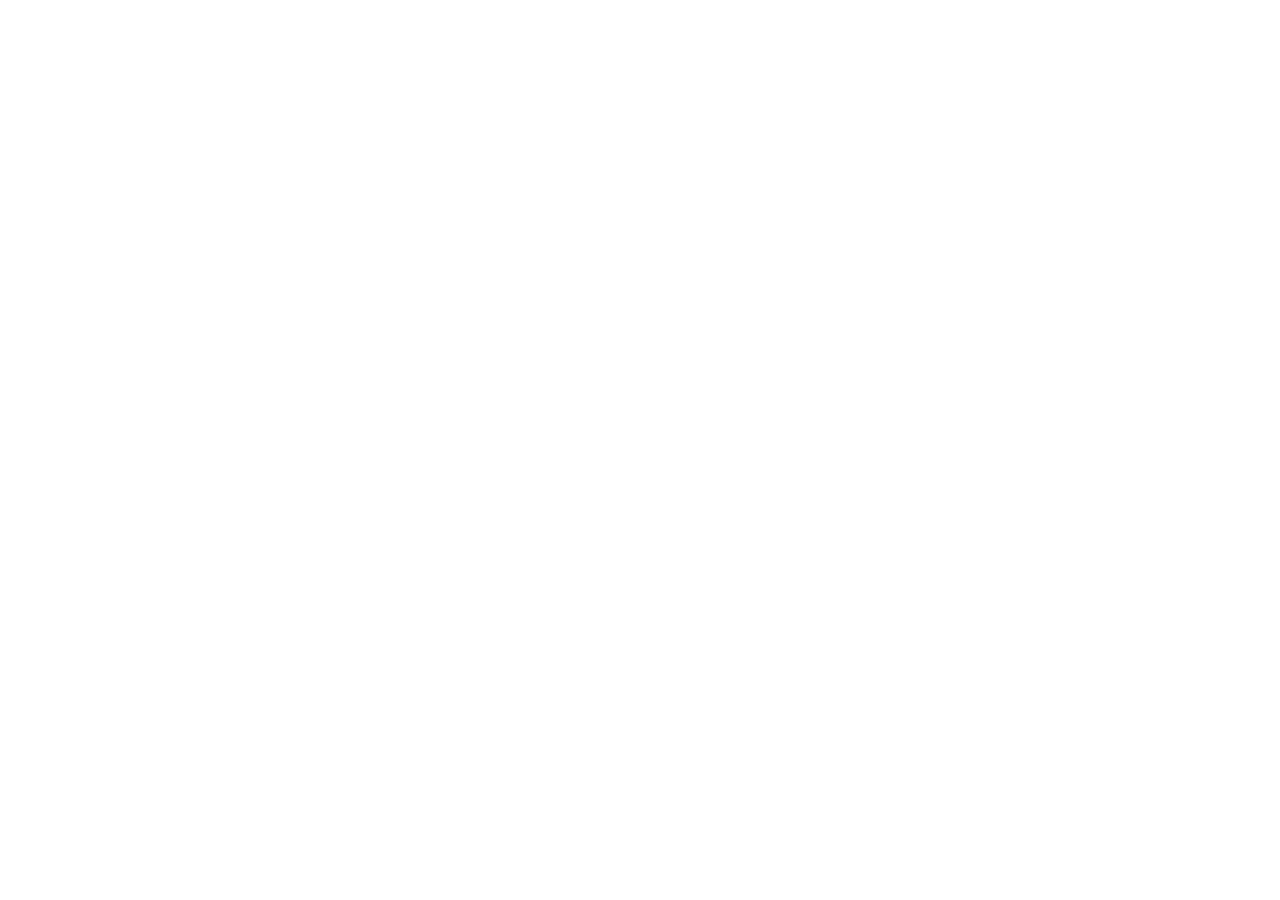
==== index.html @ f9c67480 "Add files via upload" ====
<!doctype html>
<html lang="en">
	<head>
		<meta charset="UTF-8" />
		<link rel="icon" type="image/png" href="/favicon.png" />
		<meta name="generator" content="Hostinger Horizons" />
		<meta name="viewport" content="width=device-width, initial-scale=1.0" />
		<title>Tri Insani Mubdi</title>
		<script type="text/javascript">
			// Single Page Apps for GitHub Pages
			// https://github.com/rafgraph/spa-github-pages
			(function (l) {
				if (l.search[1] === '/' ) {
					var decoded = l.search.slice(1).split('&').map(function (s) {
						return s.replace(/~and~/g, '&');
					}).join('?');
					window.history.replaceState(null, null,
						l.pathname.slice(0, -1) + decoded + l.hash
					);
				}
			}(window.location));
		</script>
		<script type="module" crossorigin src="/assets/index-af3fc5e1.js"></script>
		<link rel="stylesheet" href="/assets/index-6045bbed.css">
		<script type="module">
window.onerror = (message, source, lineno, colno, errorObj) => {
	const errorDetails = errorObj ? JSON.stringify({
		name: errorObj.name,
		message: errorObj.message,
		stack: errorObj.stack,
		source,
		lineno,
		colno,
	}) : null;

	window.parent.postMessage({
		type: 'horizons-runtime-error',
		message,
		error: errorDetails
	}, '*');
};
</script>
		<script type="module">
const observer = new MutationObserver((mutations) => {
	for (const mutation of mutations) {
		for (const addedNode of mutation.addedNodes) {
			if (
				addedNode.nodeType === Node.ELEMENT_NODE &&
				(
					addedNode.tagName?.toLowerCase() === 'vite-error-overlay' ||
					addedNode.classList?.contains('backdrop')
				)
			) {
				handleViteOverlay(addedNode);
			}
		}
	}
});

observer.observe(document.documentElement, {
	childList: true,
	subtree: true
});

function handleViteOverlay(node) {
	if (!node.shadowRoot) {
		return;
	}

	const backdrop = node.shadowRoot.querySelector('.backdrop');

	if (backdrop) {
		const overlayHtml = backdrop.outerHTML;
		const parser = new DOMParser();
		const doc = parser.parseFromString(overlayHtml, 'text/html');
		const messageBodyElement = doc.querySelector('.message-body');
		const fileElement = doc.querySelector('.file');
		const messageText = messageBodyElement ? messageBodyElement.textContent.trim() : '';
		const fileText = fileElement ? fileElement.textContent.trim() : '';
		const error = messageText + (fileText ? ' File:' + fileText : '');

		window.parent.postMessage({
			type: 'horizons-vite-error',
			error,
		}, '*');
	}
}
</script>
		<script type="module">
const originalConsoleError = console.error;
console.error = function(...args) {
	originalConsoleError.apply(console, args);

	let errorString = '';

	for (let i = 0; i < args.length; i++) {
		const arg = args[i];
		if (arg instanceof Error) {
			errorString = arg.stack || `${arg.name}: ${arg.message}`;
			break;
		}
	}

	if (!errorString) {
		errorString = args.map(arg => typeof arg === 'object' ? JSON.stringify(arg) : String(arg)).join(' ');
	}

	window.parent.postMessage({
		type: 'horizons-console-error',
		error: errorString
	}, '*');
};
</script>
		<script type="module">
const originalFetch = window.fetch;

window.fetch = function(...args) {
	const url = args[0] instanceof Request ? args[0].url : args[0];

	// Skip WebSocket URLs
	if (url.startsWith('ws:') || url.startsWith('wss:')) {
		return originalFetch.apply(this, args);
	}

	return originalFetch.apply(this, args)
		.then(async response => {
			const contentType = response.headers.get('Content-Type') || '';

			// Exclude HTML document responses
			const isDocumentResponse =
				contentType.includes('text/html') ||
				contentType.includes('application/xhtml+xml');

			if (!response.ok && !isDocumentResponse) {
					const responseClone = response.clone();
					const errorFromRes = await responseClone.text();
					const requestUrl = response.url;
					console.error(`Fetch error from ${requestUrl}: ${errorFromRes}`);
			}

			return response;
		})
		.catch(error => {
			if (!url.match(/.html?$/i)) {
				console.error(error);
			}

			throw error;
		});
};
</script>
		<script type="module">
if (window.navigation && window.self !== window.top) {
	window.navigation.addEventListener('navigate', (event) => {
		const url = event.destination.url;

		try {
			const destinationUrl = new URL(url);
			const destinationOrigin = destinationUrl.origin;
			const currentOrigin = window.location.origin;

			if (destinationOrigin === currentOrigin) {
				return;
			}
		} catch (error) {
			return;
		}

		window.parent.postMessage({
			type: 'horizons-navigation-error',
			url,
		}, '*');
	});
}
</script>
	</head>
	<body>
		<div id="root"></div>
		
	</body>
</html>
---- assets/index-6045bbed.css ----
*,:before,:after{--tw-border-spacing-x: 0;--tw-border-spacing-y: 0;--tw-translate-x: 0;--tw-translate-y: 0;--tw-rotate: 0;--tw-skew-x: 0;--tw-skew-y: 0;--tw-scale-x: 1;--tw-scale-y: 1;--tw-pan-x: ;--tw-pan-y: ;--tw-pinch-zoom: ;--tw-scroll-snap-strictness: proximity;--tw-gradient-from-position: ;--tw-gradient-via-position: ;--tw-gradient-to-position: ;--tw-ordinal: ;--tw-slashed-zero: ;--tw-numeric-figure: ;--tw-numeric-spacing: ;--tw-numeric-fraction: ;--tw-ring-inset: ;--tw-ring-offset-width: 0px;--tw-ring-offset-color: #fff;--tw-ring-color: rgb(59 130 246 / .5);--tw-ring-offset-shadow: 0 0 #0000;--tw-ring-shadow: 0 0 #0000;--tw-shadow: 0 0 #0000;--tw-shadow-colored: 0 0 #0000;--tw-blur: ;--tw-brightness: ;--tw-contrast: ;--tw-grayscale: ;--tw-hue-rotate: ;--tw-invert: ;--tw-saturate: ;--tw-sepia: ;--tw-drop-shadow: ;--tw-backdrop-blur: ;--tw-backdrop-brightness: ;--tw-backdrop-contrast: ;--tw-backdrop-grayscale: ;--tw-backdrop-hue-rotate: ;--tw-backdrop-invert: ;--tw-backdrop-opacity: ;--tw-backdrop-saturate: ;--tw-backdrop-sepia: ;--tw-contain-size: ;--tw-contain-layout: ;--tw-contain-paint: ;--tw-contain-style: }::backdrop{--tw-border-spacing-x: 0;--tw-border-spacing-y: 0;--tw-translate-x: 0;--tw-translate-y: 0;--tw-rotate: 0;--tw-skew-x: 0;--tw-skew-y: 0;--tw-scale-x: 1;--tw-scale-y: 1;--tw-pan-x: ;--tw-pan-y: ;--tw-pinch-zoom: ;--tw-scroll-snap-strictness: proximity;--tw-gradient-from-position: ;--tw-gradient-via-position: ;--tw-gradient-to-position: ;--tw-ordinal: ;--tw-slashed-zero: ;--tw-numeric-figure: ;--tw-numeric-spacing: ;--tw-numeric-fraction: ;--tw-ring-inset: ;--tw-ring-offset-width: 0px;--tw-ring-offset-color: #fff;--tw-ring-color: rgb(59 130 246 / .5);--tw-ring-offset-shadow: 0 0 #0000;--tw-ring-shadow: 0 0 #0000;--tw-shadow: 0 0 #0000;--tw-shadow-colored: 0 0 #0000;--tw-blur: ;--tw-brightness: ;--tw-contrast: ;--tw-grayscale: ;--tw-hue-rotate: ;--tw-invert: ;--tw-saturate: ;--tw-sepia: ;--tw-drop-shadow: ;--tw-backdrop-blur: ;--tw-backdrop-brightness: ;--tw-backdrop-contrast: ;--tw-backdrop-grayscale: ;--tw-backdrop-hue-rotate: ;--tw-backdrop-invert: ;--tw-backdrop-opacity: ;--tw-backdrop-saturate: ;--tw-backdrop-sepia: ;--tw-contain-size: ;--tw-contain-layout: ;--tw-contain-paint: ;--tw-contain-style: }*,:before,:after{box-sizing:border-box;border-width:0;border-style:solid;border-color:#e5e7eb}:before,:after{--tw-content: ""}html,:host{line-height:1.5;-webkit-text-size-adjust:100%;-moz-tab-size:4;-o-tab-size:4;tab-size:4;font-family:ui-sans-serif,system-ui,sans-serif,"Apple Color Emoji","Segoe UI Emoji",Segoe UI Symbol,"Noto Color Emoji";font-feature-settings:normal;font-variation-settings:normal;-webkit-tap-highlight-color:transparent}body{margin:0;line-height:inherit}hr{height:0;color:inherit;border-top-width:1px}abbr:where([title]){-webkit-text-decoration:underline dotted;text-decoration:underline dotted}h1,h2,h3,h4,h5,h6{font-size:inherit;font-weight:inherit}a{color:inherit;text-decoration:inherit}b,strong{font-weight:bolder}code,kbd,samp,pre{font-family:ui-monospace,SFMono-Regular,Menlo,Monaco,Consolas,Liberation Mono,Courier New,monospace;font-feature-settings:normal;font-variation-settings:normal;font-size:1em}small{font-size:80%}sub,sup{font-size:75%;line-height:0;position:relative;vertical-align:baseline}sub{bottom:-.25em}sup{top:-.5em}table{text-indent:0;border-color:inherit;border-collapse:collapse}button,input,optgroup,select,textarea{font-family:inherit;font-feature-settings:inherit;font-variation-settings:inherit;font-size:100%;font-weight:inherit;line-height:inherit;letter-spacing:inherit;color:inherit;margin:0;padding:0}button,select{text-transform:none}button,input:where([type=button]),input:where([type=reset]),input:where([type=submit]){-webkit-appearance:button;background-color:transparent;background-image:none}:-moz-focusring{outline:auto}:-moz-ui-invalid{box-shadow:none}progress{vertical-align:baseline}::-webkit-inner-spin-button,::-webkit-outer-spin-button{height:auto}[type=search]{-webkit-appearance:textfield;outline-offset:-2px}::-webkit-search-decoration{-webkit-appearance:none}::-webkit-file-upload-button{-webkit-appearance:button;font:inherit}summary{display:list-item}blockquote,dl,dd,h1,h2,h3,h4,h5,h6,hr,figure,p,pre{margin:0}fieldset{margin:0;padding:0}legend{padding:0}ol,ul,menu{list-style:none;margin:0;padding:0}dialog{padding:0}textarea{resize:vertical}input::-moz-placeholder,textarea::-moz-placeholder{opacity:1;color:#9ca3af}input::placeholder,textarea::placeholder{opacity:1;color:#9ca3af}button,[role=button]{cursor:pointer}:disabled{cursor:default}img,svg,video,canvas,audio,iframe,embed,object{display:block;vertical-align:middle}img,video{max-width:100%;height:auto}[hidden]:where(:not([hidden=until-found])){display:none}:root{--background: 0 0% 100%;--foreground: 222.2 84% 4.9%;--card: 0 0% 100%;--card-foreground: 222.2 84% 4.9%;--popover: 0 0% 100%;--popover-foreground: 222.2 84% 4.9%;--primary: 222.2 47.4% 11.2%;--primary-foreground: 210 40% 98%;--secondary: 210 40% 96.1%;--secondary-foreground: 222.2 47.4% 11.2%;--muted: 210 40% 96.1%;--muted-foreground: 215.4 16.3% 46.9%;--accent: 210 40% 96.1%;--accent-foreground: 222.2 47.4% 11.2%;--destructive: 0 84.2% 60.2%;--destructive-foreground: 210 40% 98%;--border: 214.3 31.8% 91.4%;--input: 214.3 31.8% 91.4%;--ring: 222.2 84% 4.9%;--radius: .5rem}*{border-color:hsl(var(--border))}body{background-color:hsl(var(--background));color:hsl(var(--foreground));font-family:Inter,sans-serif}h1,h2,h3,h4,h5,h6{font-family:Poppins,sans-serif}.container{width:100%;margin-right:auto;margin-left:auto;padding-right:2rem;padding-left:2rem}@media (min-width: 1400px){.container{max-width:1400px}}.pointer-events-none{pointer-events:none}.pointer-events-auto{pointer-events:auto}.fixed{position:fixed}.absolute{position:absolute}.relative{position:relative}.sticky{position:sticky}.inset-0{top:0;right:0;bottom:0;left:0}.-bottom-10{bottom:-2.5rem}.-bottom-6{bottom:-1.5rem}.-left-\[10\%\]{left:-10%}.-right-6{right:-1.5rem}.-right-\[5\%\]{right:-5%}.-top-\[10\%\]{top:-10%}.bottom-0{bottom:0}.bottom-8{bottom:2rem}.left-0{left:0}.left-1\/2{left:50%}.left-3{left:.75rem}.left-4{left:1rem}.right-0{right:0}.right-2{right:.5rem}.right-3{right:.75rem}.right-4{right:1rem}.top-0{top:0}.top-1\/2{top:50%}.top-2{top:.5rem}.top-28{top:7rem}.top-3{top:.75rem}.top-4{top:1rem}.top-\[20\%\]{top:20%}.z-0{z-index:0}.z-10{z-index:10}.z-20{z-index:20}.z-50{z-index:50}.z-\[100\]{z-index:100}.-m-2{margin:-.5rem}.mx-auto{margin-left:auto;margin-right:auto}.mb-1{margin-bottom:.25rem}.mb-10{margin-bottom:2.5rem}.mb-12{margin-bottom:3rem}.mb-16{margin-bottom:4rem}.mb-2{margin-bottom:.5rem}.mb-3{margin-bottom:.75rem}.mb-4{margin-bottom:1rem}.mb-6{margin-bottom:1.5rem}.mb-8{margin-bottom:2rem}.ml-0{margin-left:0}.ml-2{margin-left:.5rem}.mr-1{margin-right:.25rem}.mr-2{margin-right:.5rem}.mt-0\.5{margin-top:.125rem}.mt-1{margin-top:.25rem}.mt-12{margin-top:3rem}.mt-16{margin-top:4rem}.mt-2{margin-top:.5rem}.mt-6{margin-top:1.5rem}.mt-8{margin-top:2rem}.mt-auto{margin-top:auto}.line-clamp-2{overflow:hidden;display:-webkit-box;-webkit-box-orient:vertical;-webkit-line-clamp:2}.line-clamp-3{overflow:hidden;display:-webkit-box;-webkit-box-orient:vertical;-webkit-line-clamp:3}.block{display:block}.inline-block{display:inline-block}.inline{display:inline}.flex{display:flex}.inline-flex{display:inline-flex}.grid{display:grid}.hidden{display:none}.aspect-square{aspect-ratio:1 / 1}.aspect-video{aspect-ratio:16 / 9}.h-1{height:.25rem}.h-1\.5{height:.375rem}.h-10{height:2.5rem}.h-11{height:2.75rem}.h-12{height:3rem}.h-16{height:4rem}.h-3{height:.75rem}.h-3\.5{height:.875rem}.h-4{height:1rem}.h-48{height:12rem}.h-5{height:1.25rem}.h-6{height:1.5rem}.h-64{height:16rem}.h-8{height:2rem}.h-9{height:2.25rem}.h-\[30\%\]{height:30%}.h-\[40\%\]{height:40%}.h-\[450px\]{height:450px}.h-\[500px\]{height:500px}.h-\[50vh\]{height:50vh}.h-\[60vh\]{height:60vh}.h-full{height:100%}.h-screen{height:100vh}.max-h-\[85vh\]{max-height:85vh}.max-h-\[90vh\]{max-height:90vh}.max-h-screen{max-height:100vh}.min-h-\[2\.5rem\]{min-height:2.5rem}.min-h-\[200px\]{min-height:200px}.min-h-\[300px\]{min-height:300px}.min-h-\[500px\]{min-height:500px}.min-h-screen{min-height:100vh}.w-1\.5{width:.375rem}.w-10{width:2.5rem}.w-12{width:3rem}.w-16{width:4rem}.w-3{width:.75rem}.w-3\.5{width:.875rem}.w-4{width:1rem}.w-5{width:1.25rem}.w-6{width:1.5rem}.w-8{width:2rem}.w-\[30\%\]{width:30%}.w-\[40\%\]{width:40%}.w-fit{width:-moz-fit-content;width:fit-content}.w-full{width:100%}.max-w-2xl{max-width:42rem}.max-w-3xl{max-width:48rem}.max-w-4xl{max-width:56rem}.max-w-5xl{max-width:64rem}.max-w-6xl{max-width:72rem}.max-w-7xl{max-width:80rem}.max-w-full{max-width:100%}.max-w-md{max-width:28rem}.max-w-none{max-width:none}.max-w-xs{max-width:20rem}.flex-1{flex:1 1 0%}.flex-shrink-0,.shrink-0{flex-shrink:0}.flex-grow{flex-grow:1}.-translate-x-1\/2{--tw-translate-x: -50%;transform:translate(var(--tw-translate-x),var(--tw-translate-y)) rotate(var(--tw-rotate)) skew(var(--tw-skew-x)) skewY(var(--tw-skew-y)) scaleX(var(--tw-scale-x)) scaleY(var(--tw-scale-y))}.-translate-y-1\/2{--tw-translate-y: -50%;transform:translate(var(--tw-translate-x),var(--tw-translate-y)) rotate(var(--tw-rotate)) skew(var(--tw-skew-x)) skewY(var(--tw-skew-y)) scaleX(var(--tw-scale-x)) scaleY(var(--tw-scale-y))}.translate-y-2{--tw-translate-y: .5rem;transform:translate(var(--tw-translate-x),var(--tw-translate-y)) rotate(var(--tw-rotate)) skew(var(--tw-skew-x)) skewY(var(--tw-skew-y)) scaleX(var(--tw-scale-x)) scaleY(var(--tw-scale-y))}.translate-y-4{--tw-translate-y: 1rem;transform:translate(var(--tw-translate-x),var(--tw-translate-y)) rotate(var(--tw-rotate)) skew(var(--tw-skew-x)) skewY(var(--tw-skew-y)) scaleX(var(--tw-scale-x)) scaleY(var(--tw-scale-y))}.scale-105{--tw-scale-x: 1.05;--tw-scale-y: 1.05;transform:translate(var(--tw-translate-x),var(--tw-translate-y)) rotate(var(--tw-rotate)) skew(var(--tw-skew-x)) skewY(var(--tw-skew-y)) scaleX(var(--tw-scale-x)) scaleY(var(--tw-scale-y))}.transform{transform:translate(var(--tw-translate-x),var(--tw-translate-y)) rotate(var(--tw-rotate)) skew(var(--tw-skew-x)) skewY(var(--tw-skew-y)) scaleX(var(--tw-scale-x)) scaleY(var(--tw-scale-y))}@keyframes spin{to{transform:rotate(360deg)}}.animate-spin{animation:spin 1s linear infinite}.cursor-pointer{cursor:pointer}.resize-none{resize:none}.resize-y{resize:vertical}.grid-cols-1{grid-template-columns:repeat(1,minmax(0,1fr))}.grid-cols-2{grid-template-columns:repeat(2,minmax(0,1fr))}.flex-col{flex-direction:column}.flex-col-reverse{flex-direction:column-reverse}.flex-wrap{flex-wrap:wrap}.items-start{align-items:flex-start}.items-center{align-items:center}.justify-start{justify-content:flex-start}.justify-end{justify-content:flex-end}.justify-center{justify-content:center}.justify-between{justify-content:space-between}.gap-1{gap:.25rem}.gap-12{gap:3rem}.gap-2{gap:.5rem}.gap-3{gap:.75rem}.gap-4{gap:1rem}.gap-6{gap:1.5rem}.gap-8{gap:2rem}.space-x-4>:not([hidden])~:not([hidden]){--tw-space-x-reverse: 0;margin-right:calc(1rem * var(--tw-space-x-reverse));margin-left:calc(1rem * calc(1 - var(--tw-space-x-reverse)))}.space-y-10>:not([hidden])~:not([hidden]){--tw-space-y-reverse: 0;margin-top:calc(2.5rem * calc(1 - var(--tw-space-y-reverse)));margin-bottom:calc(2.5rem * var(--tw-space-y-reverse))}.space-y-2>:not([hidden])~:not([hidden]){--tw-space-y-reverse: 0;margin-top:calc(.5rem * calc(1 - var(--tw-space-y-reverse)));margin-bottom:calc(.5rem * var(--tw-space-y-reverse))}.space-y-3>:not([hidden])~:not([hidden]){--tw-space-y-reverse: 0;margin-top:calc(.75rem * calc(1 - var(--tw-space-y-reverse)));margin-bottom:calc(.75rem * var(--tw-space-y-reverse))}.space-y-4>:not([hidden])~:not([hidden]){--tw-space-y-reverse: 0;margin-top:calc(1rem * calc(1 - var(--tw-space-y-reverse)));margin-bottom:calc(1rem * var(--tw-space-y-reverse))}.space-y-6>:not([hidden])~:not([hidden]){--tw-space-y-reverse: 0;margin-top:calc(1.5rem * calc(1 - var(--tw-space-y-reverse)));margin-bottom:calc(1.5rem * var(--tw-space-y-reverse))}.space-y-8>:not([hidden])~:not([hidden]){--tw-space-y-reverse: 0;margin-top:calc(2rem * calc(1 - var(--tw-space-y-reverse)));margin-bottom:calc(2rem * var(--tw-space-y-reverse))}.overflow-hidden{overflow:hidden}.overflow-y-auto{overflow-y:auto}.whitespace-pre-line{white-space:pre-line}.rounded{border-radius:.25rem}.rounded-2xl{border-radius:1rem}.rounded-3xl{border-radius:1.5rem}.rounded-full{border-radius:9999px}.rounded-lg{border-radius:var(--radius)}.rounded-md{border-radius:calc(var(--radius) - 2px)}.rounded-xl{border-radius:.75rem}.border{border-width:1px}.border-0{border-width:0px}.border-2{border-width:2px}.border-b{border-bottom-width:1px}.border-t{border-top-width:1px}.border-t-4{border-top-width:4px}.border-dashed{border-style:dashed}.border-none{border-style:none}.border-cyan-200{--tw-border-opacity: 1;border-color:rgb(165 243 252 / var(--tw-border-opacity, 1))}.border-cyan-400{--tw-border-opacity: 1;border-color:rgb(34 211 238 / var(--tw-border-opacity, 1))}.border-cyan-500{--tw-border-opacity: 1;border-color:rgb(6 182 212 / var(--tw-border-opacity, 1))}.border-destructive{border-color:hsl(var(--destructive))}.border-green-200{--tw-border-opacity: 1;border-color:rgb(187 247 208 / var(--tw-border-opacity, 1))}.border-input{border-color:hsl(var(--input))}.border-red-200{--tw-border-opacity: 1;border-color:rgb(254 202 202 / var(--tw-border-opacity, 1))}.border-red-500{--tw-border-opacity: 1;border-color:rgb(239 68 68 / var(--tw-border-opacity, 1))}.border-slate-100{--tw-border-opacity: 1;border-color:rgb(241 245 249 / var(--tw-border-opacity, 1))}.border-slate-200{--tw-border-opacity: 1;border-color:rgb(226 232 240 / var(--tw-border-opacity, 1))}.border-slate-300{--tw-border-opacity: 1;border-color:rgb(203 213 225 / var(--tw-border-opacity, 1))}.border-slate-800{--tw-border-opacity: 1;border-color:rgb(30 41 59 / var(--tw-border-opacity, 1))}.border-transparent{border-color:transparent}.border-white{--tw-border-opacity: 1;border-color:rgb(255 255 255 / var(--tw-border-opacity, 1))}.border-white\/20{border-color:#fff3}.border-white\/30{border-color:#ffffff4d}.border-white\/50{border-color:#ffffff80}.border-t-transparent{border-top-color:transparent}.bg-background{background-color:hsl(var(--background))}.bg-black\/40{background-color:#0006}.bg-black\/50{background-color:#00000080}.bg-black\/80{background-color:#000c}.bg-black\/95{background-color:#000000f2}.bg-blue-100{--tw-bg-opacity: 1;background-color:rgb(219 234 254 / var(--tw-bg-opacity, 1))}.bg-cyan-100{--tw-bg-opacity: 1;background-color:rgb(207 250 254 / var(--tw-bg-opacity, 1))}.bg-cyan-200\/30{background-color:#a5f3fc4d}.bg-cyan-50{--tw-bg-opacity: 1;background-color:rgb(236 254 255 / var(--tw-bg-opacity, 1))}.bg-cyan-600{--tw-bg-opacity: 1;background-color:rgb(8 145 178 / var(--tw-bg-opacity, 1))}.bg-cyan-600\/90{background-color:#0891b2e6}.bg-destructive{background-color:hsl(var(--destructive))}.bg-green-100{--tw-bg-opacity: 1;background-color:rgb(220 252 231 / var(--tw-bg-opacity, 1))}.bg-green-50{--tw-bg-opacity: 1;background-color:rgb(240 253 244 / var(--tw-bg-opacity, 1))}.bg-green-500{--tw-bg-opacity: 1;background-color:rgb(34 197 94 / var(--tw-bg-opacity, 1))}.bg-green-600{--tw-bg-opacity: 1;background-color:rgb(22 163 74 / var(--tw-bg-opacity, 1))}.bg-primary{--tw-bg-opacity: 1;background-color:rgb(6 182 212 / var(--tw-bg-opacity, 1))}.bg-red-100{--tw-bg-opacity: 1;background-color:rgb(254 226 226 / var(--tw-bg-opacity, 1))}.bg-red-200\/20{background-color:#fecaca33}.bg-secondary{background-color:hsl(var(--secondary))}.bg-slate-100{--tw-bg-opacity: 1;background-color:rgb(241 245 249 / var(--tw-bg-opacity, 1))}.bg-slate-200{--tw-bg-opacity: 1;background-color:rgb(226 232 240 / var(--tw-bg-opacity, 1))}.bg-slate-400{--tw-bg-opacity: 1;background-color:rgb(148 163 184 / var(--tw-bg-opacity, 1))}.bg-slate-50{--tw-bg-opacity: 1;background-color:rgb(248 250 252 / var(--tw-bg-opacity, 1))}.bg-slate-50\/50{background-color:#f8fafc80}.bg-slate-800{--tw-bg-opacity: 1;background-color:rgb(30 41 59 / var(--tw-bg-opacity, 1))}.bg-slate-900{--tw-bg-opacity: 1;background-color:rgb(15 23 42 / var(--tw-bg-opacity, 1))}.bg-slate-950{--tw-bg-opacity: 1;background-color:rgb(2 6 23 / var(--tw-bg-opacity, 1))}.bg-transparent{background-color:transparent}.bg-white{--tw-bg-opacity: 1;background-color:rgb(255 255 255 / var(--tw-bg-opacity, 1))}.bg-white\/10{background-color:#ffffff1a}.bg-white\/20{background-color:#fff3}.bg-white\/90{background-color:#ffffffe6}.bg-white\/95{background-color:#fffffff2}.bg-\[url\(\'https\:\/\/images\.unsplash\.com\/photo-1581094794329-cd1096d9a5b5\?q\=80\&w\=2070\&auto\=format\&fit\=crop\'\)\]{background-image:url(https://images.unsplash.com/photo-1581094794329-cd1096d9a5b5?q=80&w=2070&auto=format&fit=crop)}.bg-gradient-to-b{background-image:linear-gradient(to bottom,var(--tw-gradient-stops))}.bg-gradient-to-br{background-image:linear-gradient(to bottom right,var(--tw-gradient-stops))}.bg-gradient-to-r{background-image:linear-gradient(to right,var(--tw-gradient-stops))}.bg-gradient-to-t{background-image:linear-gradient(to top,var(--tw-gradient-stops))}.from-black\/70{--tw-gradient-from: rgb(0 0 0 / .7) var(--tw-gradient-from-position);--tw-gradient-to: rgb(0 0 0 / 0) var(--tw-gradient-to-position);--tw-gradient-stops: var(--tw-gradient-from), var(--tw-gradient-to)}.from-black\/80{--tw-gradient-from: rgb(0 0 0 / .8) var(--tw-gradient-from-position);--tw-gradient-to: rgb(0 0 0 / 0) var(--tw-gradient-to-position);--tw-gradient-stops: var(--tw-gradient-from), var(--tw-gradient-to)}.from-blue-50\/50{--tw-gradient-from: rgb(239 246 255 / .5) var(--tw-gradient-from-position);--tw-gradient-to: rgb(239 246 255 / 0) var(--tw-gradient-to-position);--tw-gradient-stops: var(--tw-gradient-from), var(--tw-gradient-to)}.from-blue-500{--tw-gradient-from: #3b82f6 var(--tw-gradient-from-position);--tw-gradient-to: rgb(59 130 246 / 0) var(--tw-gradient-to-position);--tw-gradient-stops: var(--tw-gradient-from), var(--tw-gradient-to)}.from-blue-900{--tw-gradient-from: #1e3a8a var(--tw-gradient-from-position);--tw-gradient-to: rgb(30 58 138 / 0) var(--tw-gradient-to-position);--tw-gradient-stops: var(--tw-gradient-from), var(--tw-gradient-to)}.from-cyan-100{--tw-gradient-from: #cffafe var(--tw-gradient-from-position);--tw-gradient-to: rgb(207 250 254 / 0) var(--tw-gradient-to-position);--tw-gradient-stops: var(--tw-gradient-from), var(--tw-gradient-to)}.from-cyan-50{--tw-gradient-from: #ecfeff var(--tw-gradient-from-position);--tw-gradient-to: rgb(236 254 255 / 0) var(--tw-gradient-to-position);--tw-gradient-stops: var(--tw-gradient-from), var(--tw-gradient-to)}.from-cyan-500{--tw-gradient-from: #06b6d4 var(--tw-gradient-from-position);--tw-gradient-to: rgb(6 182 212 / 0) var(--tw-gradient-to-position);--tw-gradient-stops: var(--tw-gradient-from), var(--tw-gradient-to)}.from-cyan-600{--tw-gradient-from: #0891b2 var(--tw-gradient-from-position);--tw-gradient-to: rgb(8 145 178 / 0) var(--tw-gradient-to-position);--tw-gradient-stops: var(--tw-gradient-from), var(--tw-gradient-to)}.from-cyan-700{--tw-gradient-from: #0e7490 var(--tw-gradient-from-position);--tw-gradient-to: rgb(14 116 144 / 0) var(--tw-gradient-to-position);--tw-gradient-stops: var(--tw-gradient-from), var(--tw-gradient-to)}.from-cyan-900{--tw-gradient-from: #164e63 var(--tw-gradient-from-position);--tw-gradient-to: rgb(22 78 99 / 0) var(--tw-gradient-to-position);--tw-gradient-stops: var(--tw-gradient-from), var(--tw-gradient-to)}.from-cyan-900\/60{--tw-gradient-from: rgb(22 78 99 / .6) var(--tw-gradient-from-position);--tw-gradient-to: rgb(22 78 99 / 0) var(--tw-gradient-to-position);--tw-gradient-stops: var(--tw-gradient-from), var(--tw-gradient-to)}.from-cyan-900\/90{--tw-gradient-from: rgb(22 78 99 / .9) var(--tw-gradient-from-position);--tw-gradient-to: rgb(22 78 99 / 0) var(--tw-gradient-to-position);--tw-gradient-stops: var(--tw-gradient-from), var(--tw-gradient-to)}.from-emerald-500{--tw-gradient-from: #10b981 var(--tw-gradient-from-position);--tw-gradient-to: rgb(16 185 129 / 0) var(--tw-gradient-to-position);--tw-gradient-stops: var(--tw-gradient-from), var(--tw-gradient-to)}.from-orange-500{--tw-gradient-from: #f97316 var(--tw-gradient-from-position);--tw-gradient-to: rgb(249 115 22 / 0) var(--tw-gradient-to-position);--tw-gradient-stops: var(--tw-gradient-from), var(--tw-gradient-to)}.from-purple-500{--tw-gradient-from: #a855f7 var(--tw-gradient-from-position);--tw-gradient-to: rgb(168 85 247 / 0) var(--tw-gradient-to-position);--tw-gradient-stops: var(--tw-gradient-from), var(--tw-gradient-to)}.from-red-500{--tw-gradient-from: #ef4444 var(--tw-gradient-from-position);--tw-gradient-to: rgb(239 68 68 / 0) var(--tw-gradient-to-position);--tw-gradient-stops: var(--tw-gradient-from), var(--tw-gradient-to)}.from-slate-50{--tw-gradient-from: #f8fafc var(--tw-gradient-from-position);--tw-gradient-to: rgb(248 250 252 / 0) var(--tw-gradient-to-position);--tw-gradient-stops: var(--tw-gradient-from), var(--tw-gradient-to)}.from-slate-900{--tw-gradient-from: #0f172a var(--tw-gradient-from-position);--tw-gradient-to: rgb(15 23 42 / 0) var(--tw-gradient-to-position);--tw-gradient-stops: var(--tw-gradient-from), var(--tw-gradient-to)}.from-white{--tw-gradient-from: #fff var(--tw-gradient-from-position);--tw-gradient-to: rgb(255 255 255 / 0) var(--tw-gradient-to-position);--tw-gradient-stops: var(--tw-gradient-from), var(--tw-gradient-to)}.via-black\/20{--tw-gradient-to: rgb(0 0 0 / 0) var(--tw-gradient-to-position);--tw-gradient-stops: var(--tw-gradient-from), rgb(0 0 0 / .2) var(--tw-gradient-via-position), var(--tw-gradient-to)}.via-black\/30{--tw-gradient-to: rgb(0 0 0 / 0) var(--tw-gradient-to-position);--tw-gradient-stops: var(--tw-gradient-from), rgb(0 0 0 / .3) var(--tw-gradient-via-position), var(--tw-gradient-to)}.via-cyan-200{--tw-gradient-to: rgb(165 243 252 / 0) var(--tw-gradient-to-position);--tw-gradient-stops: var(--tw-gradient-from), #a5f3fc var(--tw-gradient-via-position), var(--tw-gradient-to)}.via-cyan-600{--tw-gradient-to: rgb(8 145 178 / 0) var(--tw-gradient-to-position);--tw-gradient-stops: var(--tw-gradient-from), #0891b2 var(--tw-gradient-via-position), var(--tw-gradient-to)}.via-red-500{--tw-gradient-to: rgb(239 68 68 / 0) var(--tw-gradient-to-position);--tw-gradient-stops: var(--tw-gradient-from), #ef4444 var(--tw-gradient-via-position), var(--tw-gradient-to)}.via-slate-900{--tw-gradient-to: rgb(15 23 42 / 0) var(--tw-gradient-to-position);--tw-gradient-stops: var(--tw-gradient-from), #0f172a var(--tw-gradient-via-position), var(--tw-gradient-to)}.via-slate-900\/40{--tw-gradient-to: rgb(15 23 42 / 0) var(--tw-gradient-to-position);--tw-gradient-stops: var(--tw-gradient-from), rgb(15 23 42 / .4) var(--tw-gradient-via-position), var(--tw-gradient-to)}.via-slate-900\/85{--tw-gradient-to: rgb(15 23 42 / 0) var(--tw-gradient-to-position);--tw-gradient-stops: var(--tw-gradient-from), rgb(15 23 42 / .85) var(--tw-gradient-via-position), var(--tw-gradient-to)}.via-transparent{--tw-gradient-to: rgb(0 0 0 / 0) var(--tw-gradient-to-position);--tw-gradient-stops: var(--tw-gradient-from), transparent var(--tw-gradient-via-position), var(--tw-gradient-to)}.via-white{--tw-gradient-to: rgb(255 255 255 / 0) var(--tw-gradient-to-position);--tw-gradient-stops: var(--tw-gradient-from), #fff var(--tw-gradient-via-position), var(--tw-gradient-to)}.to-blue-600{--tw-gradient-to: #2563eb var(--tw-gradient-to-position)}.to-blue-900{--tw-gradient-to: #1e3a8a var(--tw-gradient-to-position)}.to-cyan-500{--tw-gradient-to: #06b6d4 var(--tw-gradient-to-position)}.to-green-500{--tw-gradient-to: #22c55e var(--tw-gradient-to-position)}.to-orange-50\/50{--tw-gradient-to: rgb(255 247 237 / .5) var(--tw-gradient-to-position)}.to-orange-500{--tw-gradient-to: #f97316 var(--tw-gradient-to-position)}.to-pink-500{--tw-gradient-to: #ec4899 var(--tw-gradient-to-position)}.to-red-100{--tw-gradient-to: #fee2e2 var(--tw-gradient-to-position)}.to-red-200{--tw-gradient-to: #fecaca var(--tw-gradient-to-position)}.to-red-50{--tw-gradient-to: #fef2f2 var(--tw-gradient-to-position)}.to-red-500{--tw-gradient-to: #ef4444 var(--tw-gradient-to-position)}.to-red-900{--tw-gradient-to: #7f1d1d var(--tw-gradient-to-position)}.to-red-900\/80{--tw-gradient-to: rgb(127 29 29 / .8) var(--tw-gradient-to-position)}.to-slate-50{--tw-gradient-to: #f8fafc var(--tw-gradient-to-position)}.to-teal-500{--tw-gradient-to: #14b8a6 var(--tw-gradient-to-position)}.to-transparent{--tw-gradient-to: transparent var(--tw-gradient-to-position)}.to-white{--tw-gradient-to: #fff var(--tw-gradient-to-position)}.bg-cover{background-size:cover}.bg-clip-text{-webkit-background-clip:text;background-clip:text}.bg-center{background-position:center}.fill-current{fill:currentColor}.object-contain{-o-object-fit:contain;object-fit:contain}.object-cover{-o-object-fit:cover;object-fit:cover}.p-0{padding:0}.p-1{padding:.25rem}.p-1\.5{padding:.375rem}.p-12{padding:3rem}.p-2{padding:.5rem}.p-3{padding:.75rem}.p-4{padding:1rem}.p-5{padding:1.25rem}.p-6{padding:1.5rem}.p-8{padding:2rem}.px-2{padding-left:.5rem;padding-right:.5rem}.px-3{padding-left:.75rem;padding-right:.75rem}.px-4{padding-left:1rem;padding-right:1rem}.px-5{padding-left:1.25rem;padding-right:1.25rem}.px-6{padding-left:1.5rem;padding-right:1.5rem}.px-8{padding-left:2rem;padding-right:2rem}.py-1{padding-top:.25rem;padding-bottom:.25rem}.py-1\.5{padding-top:.375rem;padding-bottom:.375rem}.py-12{padding-top:3rem;padding-bottom:3rem}.py-16{padding-top:4rem;padding-bottom:4rem}.py-2{padding-top:.5rem;padding-bottom:.5rem}.py-2\.5{padding-top:.625rem;padding-bottom:.625rem}.py-20{padding-top:5rem;padding-bottom:5rem}.py-24{padding-top:6rem;padding-bottom:6rem}.py-3{padding-top:.75rem;padding-bottom:.75rem}.py-4{padding-top:1rem;padding-bottom:1rem}.py-6{padding-top:1.5rem;padding-bottom:1.5rem}.pb-2{padding-bottom:.5rem}.pb-4{padding-bottom:1rem}.pl-10{padding-left:2.5rem}.pr-4{padding-right:1rem}.pr-8{padding-right:2rem}.pt-1{padding-top:.25rem}.pt-2{padding-top:.5rem}.pt-20{padding-top:5rem}.pt-4{padding-top:1rem}.pt-6{padding-top:1.5rem}.pt-8{padding-top:2rem}.text-center{text-align:center}.align-top{vertical-align:top}.align-middle{vertical-align:middle}.font-sans{font-family:ui-sans-serif,system-ui,sans-serif,"Apple Color Emoji","Segoe UI Emoji",Segoe UI Symbol,"Noto Color Emoji"}.text-2xl{font-size:1.5rem;line-height:2rem}.text-3xl{font-size:1.875rem;line-height:2.25rem}.text-4xl{font-size:2.25rem;line-height:2.5rem}.text-base{font-size:1rem;line-height:1.5rem}.text-lg{font-size:1.125rem;line-height:1.75rem}.text-sm{font-size:.875rem;line-height:1.25rem}.text-xl{font-size:1.25rem;line-height:1.75rem}.text-xs{font-size:.75rem;line-height:1rem}.font-bold{font-weight:700}.font-medium{font-weight:500}.font-normal{font-weight:400}.font-semibold{font-weight:600}.uppercase{text-transform:uppercase}.italic{font-style:italic}.leading-5{line-height:1.25rem}.leading-relaxed{line-height:1.625}.leading-tight{line-height:1.25}.tracking-wider{letter-spacing:.05em}.text-blue-500{--tw-text-opacity: 1;color:rgb(59 130 246 / var(--tw-text-opacity, 1))}.text-blue-600{--tw-text-opacity: 1;color:rgb(37 99 235 / var(--tw-text-opacity, 1))}.text-cyan-400{--tw-text-opacity: 1;color:rgb(34 211 238 / var(--tw-text-opacity, 1))}.text-cyan-50{--tw-text-opacity: 1;color:rgb(236 254 255 / var(--tw-text-opacity, 1))}.text-cyan-600{--tw-text-opacity: 1;color:rgb(8 145 178 / var(--tw-text-opacity, 1))}.text-cyan-700{--tw-text-opacity: 1;color:rgb(14 116 144 / var(--tw-text-opacity, 1))}.text-cyan-900{--tw-text-opacity: 1;color:rgb(22 78 99 / var(--tw-text-opacity, 1))}.text-destructive-foreground{color:hsl(var(--destructive-foreground))}.text-foreground\/50{color:hsl(var(--foreground) / .5)}.text-green-600{--tw-text-opacity: 1;color:rgb(22 163 74 / var(--tw-text-opacity, 1))}.text-green-700{--tw-text-opacity: 1;color:rgb(21 128 61 / var(--tw-text-opacity, 1))}.text-orange-500{--tw-text-opacity: 1;color:rgb(249 115 22 / var(--tw-text-opacity, 1))}.text-primary{--tw-text-opacity: 1;color:rgb(6 182 212 / var(--tw-text-opacity, 1))}.text-primary-foreground{--tw-text-opacity: 1;color:rgb(255 255 255 / var(--tw-text-opacity, 1))}.text-red-500{--tw-text-opacity: 1;color:rgb(239 68 68 / var(--tw-text-opacity, 1))}.text-red-600{--tw-text-opacity: 1;color:rgb(220 38 38 / var(--tw-text-opacity, 1))}.text-secondary-foreground{color:hsl(var(--secondary-foreground))}.text-slate-200{--tw-text-opacity: 1;color:rgb(226 232 240 / var(--tw-text-opacity, 1))}.text-slate-300{--tw-text-opacity: 1;color:rgb(203 213 225 / var(--tw-text-opacity, 1))}.text-slate-400{--tw-text-opacity: 1;color:rgb(148 163 184 / var(--tw-text-opacity, 1))}.text-slate-500{--tw-text-opacity: 1;color:rgb(100 116 139 / var(--tw-text-opacity, 1))}.text-slate-600{--tw-text-opacity: 1;color:rgb(71 85 105 / var(--tw-text-opacity, 1))}.text-slate-700{--tw-text-opacity: 1;color:rgb(51 65 85 / var(--tw-text-opacity, 1))}.text-slate-800{--tw-text-opacity: 1;color:rgb(30 41 59 / var(--tw-text-opacity, 1))}.text-slate-900{--tw-text-opacity: 1;color:rgb(15 23 42 / var(--tw-text-opacity, 1))}.text-transparent{color:transparent}.text-white{--tw-text-opacity: 1;color:rgb(255 255 255 / var(--tw-text-opacity, 1))}.text-white\/70{color:#ffffffb3}.text-white\/80{color:#fffc}.underline-offset-4{text-underline-offset:4px}.opacity-0{opacity:0}.opacity-10{opacity:.1}.opacity-30{opacity:.3}.opacity-60{opacity:.6}.opacity-70{opacity:.7}.opacity-80{opacity:.8}.opacity-90{opacity:.9}.mix-blend-overlay{mix-blend-mode:overlay}.shadow-2xl{--tw-shadow: 0 25px 50px -12px rgb(0 0 0 / .25);--tw-shadow-colored: 0 25px 50px -12px var(--tw-shadow-color);box-shadow:var(--tw-ring-offset-shadow, 0 0 #0000),var(--tw-ring-shadow, 0 0 #0000),var(--tw-shadow)}.shadow-lg{--tw-shadow: 0 10px 15px -3px rgb(0 0 0 / .1), 0 4px 6px -4px rgb(0 0 0 / .1);--tw-shadow-colored: 0 10px 15px -3px var(--tw-shadow-color), 0 4px 6px -4px var(--tw-shadow-color);box-shadow:var(--tw-ring-offset-shadow, 0 0 #0000),var(--tw-ring-shadow, 0 0 #0000),var(--tw-shadow)}.shadow-md{--tw-shadow: 0 4px 6px -1px rgb(0 0 0 / .1), 0 2px 4px -2px rgb(0 0 0 / .1);--tw-shadow-colored: 0 4px 6px -1px var(--tw-shadow-color), 0 2px 4px -2px var(--tw-shadow-color);box-shadow:var(--tw-ring-offset-shadow, 0 0 #0000),var(--tw-ring-shadow, 0 0 #0000),var(--tw-shadow)}.shadow-sm{--tw-shadow: 0 1px 2px 0 rgb(0 0 0 / .05);--tw-shadow-colored: 0 1px 2px 0 var(--tw-shadow-color);box-shadow:var(--tw-ring-offset-shadow, 0 0 #0000),var(--tw-ring-shadow, 0 0 #0000),var(--tw-shadow)}.shadow-xl{--tw-shadow: 0 20px 25px -5px rgb(0 0 0 / .1), 0 8px 10px -6px rgb(0 0 0 / .1);--tw-shadow-colored: 0 20px 25px -5px var(--tw-shadow-color), 0 8px 10px -6px var(--tw-shadow-color);box-shadow:var(--tw-ring-offset-shadow, 0 0 #0000),var(--tw-ring-shadow, 0 0 #0000),var(--tw-shadow)}.outline-none{outline:2px solid transparent;outline-offset:2px}.outline{outline-style:solid}.ring{--tw-ring-offset-shadow: var(--tw-ring-inset) 0 0 0 var(--tw-ring-offset-width) var(--tw-ring-offset-color);--tw-ring-shadow: var(--tw-ring-inset) 0 0 0 calc(3px + var(--tw-ring-offset-width)) var(--tw-ring-color);box-shadow:var(--tw-ring-offset-shadow),var(--tw-ring-shadow),var(--tw-shadow, 0 0 #0000)}.ring-2{--tw-ring-offset-shadow: var(--tw-ring-inset) 0 0 0 var(--tw-ring-offset-width) var(--tw-ring-offset-color);--tw-ring-shadow: var(--tw-ring-inset) 0 0 0 calc(2px + var(--tw-ring-offset-width)) var(--tw-ring-color);box-shadow:var(--tw-ring-offset-shadow),var(--tw-ring-shadow),var(--tw-shadow, 0 0 #0000)}.ring-cyan-100{--tw-ring-opacity: 1;--tw-ring-color: rgb(207 250 254 / var(--tw-ring-opacity, 1))}.ring-cyan-400{--tw-ring-opacity: 1;--tw-ring-color: rgb(34 211 238 / var(--tw-ring-opacity, 1))}.ring-offset-2{--tw-ring-offset-width: 2px}.ring-offset-background{--tw-ring-offset-color: hsl(var(--background))}.blur-3xl{--tw-blur: blur(64px);filter:var(--tw-blur) var(--tw-brightness) var(--tw-contrast) var(--tw-grayscale) var(--tw-hue-rotate) var(--tw-invert) var(--tw-saturate) var(--tw-sepia) var(--tw-drop-shadow)}.drop-shadow-md{--tw-drop-shadow: drop-shadow(0 4px 3px rgb(0 0 0 / .07)) drop-shadow(0 2px 2px rgb(0 0 0 / .06));filter:var(--tw-blur) var(--tw-brightness) var(--tw-contrast) var(--tw-grayscale) var(--tw-hue-rotate) var(--tw-invert) var(--tw-saturate) var(--tw-sepia) var(--tw-drop-shadow)}.grayscale-\[20\%\]{--tw-grayscale: grayscale(20%);filter:var(--tw-blur) var(--tw-brightness) var(--tw-contrast) var(--tw-grayscale) var(--tw-hue-rotate) var(--tw-invert) var(--tw-saturate) var(--tw-sepia) var(--tw-drop-shadow)}.filter{filter:var(--tw-blur) var(--tw-brightness) var(--tw-contrast) var(--tw-grayscale) var(--tw-hue-rotate) var(--tw-invert) var(--tw-saturate) var(--tw-sepia) var(--tw-drop-shadow)}.backdrop-blur{--tw-backdrop-blur: blur(8px);-webkit-backdrop-filter:var(--tw-backdrop-blur) var(--tw-backdrop-brightness) var(--tw-backdrop-contrast) var(--tw-backdrop-grayscale) var(--tw-backdrop-hue-rotate) var(--tw-backdrop-invert) var(--tw-backdrop-opacity) var(--tw-backdrop-saturate) var(--tw-backdrop-sepia);backdrop-filter:var(--tw-backdrop-blur) var(--tw-backdrop-brightness) var(--tw-backdrop-contrast) var(--tw-backdrop-grayscale) var(--tw-backdrop-hue-rotate) var(--tw-backdrop-invert) var(--tw-backdrop-opacity) var(--tw-backdrop-saturate) var(--tw-backdrop-sepia)}.backdrop-blur-md{--tw-backdrop-blur: blur(12px);-webkit-backdrop-filter:var(--tw-backdrop-blur) var(--tw-backdrop-brightness) var(--tw-backdrop-contrast) var(--tw-backdrop-grayscale) var(--tw-backdrop-hue-rotate) var(--tw-backdrop-invert) var(--tw-backdrop-opacity) var(--tw-backdrop-saturate) var(--tw-backdrop-sepia);backdrop-filter:var(--tw-backdrop-blur) var(--tw-backdrop-brightness) var(--tw-backdrop-contrast) var(--tw-backdrop-grayscale) var(--tw-backdrop-hue-rotate) var(--tw-backdrop-invert) var(--tw-backdrop-opacity) var(--tw-backdrop-saturate) var(--tw-backdrop-sepia)}.backdrop-blur-sm{--tw-backdrop-blur: blur(4px);-webkit-backdrop-filter:var(--tw-backdrop-blur) var(--tw-backdrop-brightness) var(--tw-backdrop-contrast) var(--tw-backdrop-grayscale) var(--tw-backdrop-hue-rotate) var(--tw-backdrop-invert) var(--tw-backdrop-opacity) var(--tw-backdrop-saturate) var(--tw-backdrop-sepia);backdrop-filter:var(--tw-backdrop-blur) var(--tw-backdrop-brightness) var(--tw-backdrop-contrast) var(--tw-backdrop-grayscale) var(--tw-backdrop-hue-rotate) var(--tw-backdrop-invert) var(--tw-backdrop-opacity) var(--tw-backdrop-saturate) var(--tw-backdrop-sepia)}.transition{transition-property:color,background-color,border-color,text-decoration-color,fill,stroke,opacity,box-shadow,transform,filter,backdrop-filter;transition-timing-function:cubic-bezier(.4,0,.2,1);transition-duration:.15s}.transition-all{transition-property:all;transition-timing-function:cubic-bezier(.4,0,.2,1);transition-duration:.15s}.transition-colors{transition-property:color,background-color,border-color,text-decoration-color,fill,stroke;transition-timing-function:cubic-bezier(.4,0,.2,1);transition-duration:.15s}.transition-opacity{transition-property:opacity;transition-timing-function:cubic-bezier(.4,0,.2,1);transition-duration:.15s}.transition-shadow{transition-property:box-shadow;transition-timing-function:cubic-bezier(.4,0,.2,1);transition-duration:.15s}.transition-transform{transition-property:transform;transition-timing-function:cubic-bezier(.4,0,.2,1);transition-duration:.15s}.duration-200{transition-duration:.2s}.duration-300{transition-duration:.3s}.duration-500{transition-duration:.5s}.duration-700{transition-duration:.7s}@keyframes enter{0%{opacity:var(--tw-enter-opacity, 1);transform:translate3d(var(--tw-enter-translate-x, 0),var(--tw-enter-translate-y, 0),0) scale3d(var(--tw-enter-scale, 1),var(--tw-enter-scale, 1),var(--tw-enter-scale, 1)) rotate(var(--tw-enter-rotate, 0))}}@keyframes exit{to{opacity:var(--tw-exit-opacity, 1);transform:translate3d(var(--tw-exit-translate-x, 0),var(--tw-exit-translate-y, 0),0) scale3d(var(--tw-exit-scale, 1),var(--tw-exit-scale, 1),var(--tw-exit-scale, 1)) rotate(var(--tw-exit-rotate, 0))}}.animate-in{animation-name:enter;animation-duration:.15s;--tw-enter-opacity: initial;--tw-enter-scale: initial;--tw-enter-rotate: initial;--tw-enter-translate-x: initial;--tw-enter-translate-y: initial}.fade-in{--tw-enter-opacity: 0}.duration-200{animation-duration:.2s}.duration-300{animation-duration:.3s}.duration-500{animation-duration:.5s}.duration-700{animation-duration:.7s}.font-poppins{font-family:Poppins,sans-serif}html{scroll-behavior:smooth}.hover\:scale-105:hover{--tw-scale-x: 1.05;--tw-scale-y: 1.05;transform:translate(var(--tw-translate-x),var(--tw-translate-y)) rotate(var(--tw-rotate)) skew(var(--tw-skew-x)) skewY(var(--tw-skew-y)) scaleX(var(--tw-scale-x)) scaleY(var(--tw-scale-y))}.hover\:scale-110:hover{--tw-scale-x: 1.1;--tw-scale-y: 1.1;transform:translate(var(--tw-translate-x),var(--tw-translate-y)) rotate(var(--tw-rotate)) skew(var(--tw-skew-x)) skewY(var(--tw-skew-y)) scaleX(var(--tw-scale-x)) scaleY(var(--tw-scale-y))}.hover\:scale-\[1\.02\]:hover{--tw-scale-x: 1.02;--tw-scale-y: 1.02;transform:translate(var(--tw-translate-x),var(--tw-translate-y)) rotate(var(--tw-rotate)) skew(var(--tw-skew-x)) skewY(var(--tw-skew-y)) scaleX(var(--tw-scale-x)) scaleY(var(--tw-scale-y))}.hover\:border-cyan-200:hover{--tw-border-opacity: 1;border-color:rgb(165 243 252 / var(--tw-border-opacity, 1))}.hover\:border-cyan-300:hover{--tw-border-opacity: 1;border-color:rgb(103 232 249 / var(--tw-border-opacity, 1))}.hover\:border-cyan-400:hover{--tw-border-opacity: 1;border-color:rgb(34 211 238 / var(--tw-border-opacity, 1))}.hover\:bg-accent:hover{--tw-bg-opacity: 1;background-color:rgb(239 68 68 / var(--tw-bg-opacity, 1))}.hover\:bg-cyan-100:hover{--tw-bg-opacity: 1;background-color:rgb(207 250 254 / var(--tw-bg-opacity, 1))}.hover\:bg-cyan-600:hover{--tw-bg-opacity: 1;background-color:rgb(8 145 178 / var(--tw-bg-opacity, 1))}.hover\:bg-destructive\/90:hover{background-color:hsl(var(--destructive) / .9)}.hover\:bg-green-700:hover{--tw-bg-opacity: 1;background-color:rgb(21 128 61 / var(--tw-bg-opacity, 1))}.hover\:bg-primary\/90:hover{background-color:#06b6d4e6}.hover\:bg-red-50:hover{--tw-bg-opacity: 1;background-color:rgb(254 242 242 / var(--tw-bg-opacity, 1))}.hover\:bg-secondary:hover{background-color:hsl(var(--secondary))}.hover\:bg-secondary\/80:hover{background-color:hsl(var(--secondary) / .8)}.hover\:bg-slate-100:hover{--tw-bg-opacity: 1;background-color:rgb(241 245 249 / var(--tw-bg-opacity, 1))}.hover\:bg-slate-50:hover{--tw-bg-opacity: 1;background-color:rgb(248 250 252 / var(--tw-bg-opacity, 1))}.hover\:bg-slate-50\/50:hover{background-color:#f8fafc80}.hover\:bg-slate-500:hover{--tw-bg-opacity: 1;background-color:rgb(100 116 139 / var(--tw-bg-opacity, 1))}.hover\:bg-slate-800:hover{--tw-bg-opacity: 1;background-color:rgb(30 41 59 / var(--tw-bg-opacity, 1))}.hover\:bg-white:hover{--tw-bg-opacity: 1;background-color:rgb(255 255 255 / var(--tw-bg-opacity, 1))}.hover\:bg-white\/10:hover{background-color:#ffffff1a}.hover\:bg-white\/30:hover{background-color:#ffffff4d}.hover\:bg-white\/40:hover{background-color:#fff6}.hover\:bg-gradient-to-br:hover{background-image:linear-gradient(to bottom right,var(--tw-gradient-stops))}.hover\:from-cyan-500:hover{--tw-gradient-from: #06b6d4 var(--tw-gradient-from-position);--tw-gradient-to: rgb(6 182 212 / 0) var(--tw-gradient-to-position);--tw-gradient-stops: var(--tw-gradient-from), var(--tw-gradient-to)}.hover\:from-cyan-600:hover{--tw-gradient-from: #0891b2 var(--tw-gradient-from-position);--tw-gradient-to: rgb(8 145 178 / 0) var(--tw-gradient-to-position);--tw-gradient-stops: var(--tw-gradient-from), var(--tw-gradient-to)}.hover\:to-red-500:hover{--tw-gradient-to: #ef4444 var(--tw-gradient-to-position)}.hover\:to-red-600:hover{--tw-gradient-to: #dc2626 var(--tw-gradient-to-position)}.hover\:text-accent-foreground:hover{--tw-text-opacity: 1;color:rgb(255 255 255 / var(--tw-text-opacity, 1))}.hover\:text-cyan-400:hover{--tw-text-opacity: 1;color:rgb(34 211 238 / var(--tw-text-opacity, 1))}.hover\:text-cyan-600:hover{--tw-text-opacity: 1;color:rgb(8 145 178 / var(--tw-text-opacity, 1))}.hover\:text-cyan-700:hover{--tw-text-opacity: 1;color:rgb(14 116 144 / var(--tw-text-opacity, 1))}.hover\:text-foreground:hover{color:hsl(var(--foreground))}.hover\:text-red-500:hover{--tw-text-opacity: 1;color:rgb(239 68 68 / var(--tw-text-opacity, 1))}.hover\:text-red-700:hover{--tw-text-opacity: 1;color:rgb(185 28 28 / var(--tw-text-opacity, 1))}.hover\:text-slate-400:hover{--tw-text-opacity: 1;color:rgb(148 163 184 / var(--tw-text-opacity, 1))}.hover\:text-white:hover{--tw-text-opacity: 1;color:rgb(255 255 255 / var(--tw-text-opacity, 1))}.hover\:underline:hover{text-decoration-line:underline}.hover\:opacity-100:hover{opacity:1}.hover\:shadow-2xl:hover{--tw-shadow: 0 25px 50px -12px rgb(0 0 0 / .25);--tw-shadow-colored: 0 25px 50px -12px var(--tw-shadow-color);box-shadow:var(--tw-ring-offset-shadow, 0 0 #0000),var(--tw-ring-shadow, 0 0 #0000),var(--tw-shadow)}.hover\:shadow-lg:hover{--tw-shadow: 0 10px 15px -3px rgb(0 0 0 / .1), 0 4px 6px -4px rgb(0 0 0 / .1);--tw-shadow-colored: 0 10px 15px -3px var(--tw-shadow-color), 0 4px 6px -4px var(--tw-shadow-color);box-shadow:var(--tw-ring-offset-shadow, 0 0 #0000),var(--tw-ring-shadow, 0 0 #0000),var(--tw-shadow)}.hover\:shadow-md:hover{--tw-shadow: 0 4px 6px -1px rgb(0 0 0 / .1), 0 2px 4px -2px rgb(0 0 0 / .1);--tw-shadow-colored: 0 4px 6px -1px var(--tw-shadow-color), 0 2px 4px -2px var(--tw-shadow-color);box-shadow:var(--tw-ring-offset-shadow, 0 0 #0000),var(--tw-ring-shadow, 0 0 #0000),var(--tw-shadow)}.hover\:shadow-sm:hover{--tw-shadow: 0 1px 2px 0 rgb(0 0 0 / .05);--tw-shadow-colored: 0 1px 2px 0 var(--tw-shadow-color);box-shadow:var(--tw-ring-offset-shadow, 0 0 #0000),var(--tw-ring-shadow, 0 0 #0000),var(--tw-shadow)}.hover\:shadow-xl:hover{--tw-shadow: 0 20px 25px -5px rgb(0 0 0 / .1), 0 8px 10px -6px rgb(0 0 0 / .1);--tw-shadow-colored: 0 20px 25px -5px var(--tw-shadow-color), 0 8px 10px -6px var(--tw-shadow-color);box-shadow:var(--tw-ring-offset-shadow, 0 0 #0000),var(--tw-ring-shadow, 0 0 #0000),var(--tw-shadow)}.hover\:grayscale-0:hover{--tw-grayscale: grayscale(0);filter:var(--tw-blur) var(--tw-brightness) var(--tw-contrast) var(--tw-grayscale) var(--tw-hue-rotate) var(--tw-invert) var(--tw-saturate) var(--tw-sepia) var(--tw-drop-shadow)}.focus\:border-cyan-500:focus{--tw-border-opacity: 1;border-color:rgb(6 182 212 / var(--tw-border-opacity, 1))}.focus\:border-transparent:focus{border-color:transparent}.focus\:opacity-100:focus{opacity:1}.focus\:outline-none:focus{outline:2px solid transparent;outline-offset:2px}.focus\:ring-2:focus{--tw-ring-offset-shadow: var(--tw-ring-inset) 0 0 0 var(--tw-ring-offset-width) var(--tw-ring-offset-color);--tw-ring-shadow: var(--tw-ring-inset) 0 0 0 calc(2px + var(--tw-ring-offset-width)) var(--tw-ring-color);box-shadow:var(--tw-ring-offset-shadow),var(--tw-ring-shadow),var(--tw-shadow, 0 0 #0000)}.focus\:ring-cyan-500:focus{--tw-ring-opacity: 1;--tw-ring-color: rgb(6 182 212 / var(--tw-ring-opacity, 1))}.focus\:ring-ring:focus{--tw-ring-color: hsl(var(--ring))}.focus\:ring-offset-2:focus{--tw-ring-offset-width: 2px}.focus-visible\:outline-none:focus-visible{outline:2px solid transparent;outline-offset:2px}.focus-visible\:ring-2:focus-visible{--tw-ring-offset-shadow: var(--tw-ring-inset) 0 0 0 var(--tw-ring-offset-width) var(--tw-ring-offset-color);--tw-ring-shadow: var(--tw-ring-inset) 0 0 0 calc(2px + var(--tw-ring-offset-width)) var(--tw-ring-color);box-shadow:var(--tw-ring-offset-shadow),var(--tw-ring-shadow),var(--tw-shadow, 0 0 #0000)}.focus-visible\:ring-ring:focus-visible{--tw-ring-color: hsl(var(--ring))}.focus-visible\:ring-offset-2:focus-visible{--tw-ring-offset-width: 2px}.disabled\:pointer-events-none:disabled{pointer-events:none}.disabled\:cursor-not-allowed:disabled{cursor:not-allowed}.disabled\:opacity-50:disabled{opacity:.5}.group:hover .group-hover\:translate-x-1{--tw-translate-x: .25rem;transform:translate(var(--tw-translate-x),var(--tw-translate-y)) rotate(var(--tw-rotate)) skew(var(--tw-skew-x)) skewY(var(--tw-skew-y)) scaleX(var(--tw-scale-x)) scaleY(var(--tw-scale-y))}.group:hover .group-hover\:translate-y-0{--tw-translate-y: 0px;transform:translate(var(--tw-translate-x),var(--tw-translate-y)) rotate(var(--tw-rotate)) skew(var(--tw-skew-x)) skewY(var(--tw-skew-y)) scaleX(var(--tw-scale-x)) scaleY(var(--tw-scale-y))}.group:hover .group-hover\:scale-110{--tw-scale-x: 1.1;--tw-scale-y: 1.1;transform:translate(var(--tw-translate-x),var(--tw-translate-y)) rotate(var(--tw-rotate)) skew(var(--tw-skew-x)) skewY(var(--tw-skew-y)) scaleX(var(--tw-scale-x)) scaleY(var(--tw-scale-y))}.group:hover .group-hover\:bg-cyan-100{--tw-bg-opacity: 1;background-color:rgb(207 250 254 / var(--tw-bg-opacity, 1))}.group:hover .group-hover\:text-cyan-600{--tw-text-opacity: 1;color:rgb(8 145 178 / var(--tw-text-opacity, 1))}.group:hover .group-hover\:opacity-100{opacity:1}.group.destructive .group-\[\.destructive\]\:border-destructive\/30{border-color:hsl(var(--destructive) / .3)}.group.destructive .group-\[\.destructive\]\:text-red-300{--tw-text-opacity: 1;color:rgb(252 165 165 / var(--tw-text-opacity, 1))}.group.destructive .group-\[\.destructive\]\:hover\:border-destructive\/30:hover{border-color:hsl(var(--destructive) / .3)}.group.destructive .group-\[\.destructive\]\:hover\:bg-destructive:hover{background-color:hsl(var(--destructive))}.group.destructive .group-\[\.destructive\]\:hover\:text-destructive-foreground:hover{color:hsl(var(--destructive-foreground))}.group.destructive .group-\[\.destructive\]\:hover\:text-red-50:hover{--tw-text-opacity: 1;color:rgb(254 242 242 / var(--tw-text-opacity, 1))}.group.destructive .group-\[\.destructive\]\:focus\:ring-destructive:focus{--tw-ring-color: hsl(var(--destructive))}.group.destructive .group-\[\.destructive\]\:focus\:ring-red-400:focus{--tw-ring-opacity: 1;--tw-ring-color: rgb(248 113 113 / var(--tw-ring-opacity, 1))}.group.destructive .group-\[\.destructive\]\:focus\:ring-offset-red-600:focus{--tw-ring-offset-color: #dc2626}.data-\[swipe\=cancel\]\:translate-x-0[data-swipe=cancel]{--tw-translate-x: 0px;transform:translate(var(--tw-translate-x),var(--tw-translate-y)) rotate(var(--tw-rotate)) skew(var(--tw-skew-x)) skewY(var(--tw-skew-y)) scaleX(var(--tw-scale-x)) scaleY(var(--tw-scale-y))}.data-\[swipe\=end\]\:translate-x-\[var\(--radix-toast-swipe-end-x\)\][data-swipe=end]{--tw-translate-x: var(--radix-toast-swipe-end-x);transform:translate(var(--tw-translate-x),var(--tw-translate-y)) rotate(var(--tw-rotate)) skew(var(--tw-skew-x)) skewY(var(--tw-skew-y)) scaleX(var(--tw-scale-x)) scaleY(var(--tw-scale-y))}.data-\[swipe\=move\]\:translate-x-\[var\(--radix-toast-swipe-move-x\)\][data-swipe=move]{--tw-translate-x: var(--radix-toast-swipe-move-x);transform:translate(var(--tw-translate-x),var(--tw-translate-y)) rotate(var(--tw-rotate)) skew(var(--tw-skew-x)) skewY(var(--tw-skew-y)) scaleX(var(--tw-scale-x)) scaleY(var(--tw-scale-y))}.data-\[swipe\=move\]\:transition-none[data-swipe=move]{transition-property:none}.data-\[state\=open\]\:animate-in[data-state=open]{animation-name:enter;animation-duration:.15s;--tw-enter-opacity: initial;--tw-enter-scale: initial;--tw-enter-rotate: initial;--tw-enter-translate-x: initial;--tw-enter-translate-y: initial}.data-\[state\=closed\]\:animate-out[data-state=closed],.data-\[swipe\=end\]\:animate-out[data-swipe=end]{animation-name:exit;animation-duration:.15s;--tw-exit-opacity: initial;--tw-exit-scale: initial;--tw-exit-rotate: initial;--tw-exit-translate-x: initial;--tw-exit-translate-y: initial}.data-\[state\=closed\]\:fade-out-80[data-state=closed]{--tw-exit-opacity: .8}.data-\[state\=closed\]\:slide-out-to-right-full[data-state=closed]{--tw-exit-translate-x: 100%}.data-\[state\=open\]\:slide-in-from-top-full[data-state=open]{--tw-enter-translate-y: -100%}@media (min-width: 640px){.sm\:bottom-0{bottom:0}.sm\:right-0{right:0}.sm\:top-auto{top:auto}.sm\:block{display:block}.sm\:grid-cols-2{grid-template-columns:repeat(2,minmax(0,1fr))}.sm\:flex-row{flex-direction:row}.sm\:flex-col{flex-direction:column}.sm\:p-6{padding:1.5rem}.data-\[state\=open\]\:sm\:slide-in-from-bottom-full[data-state=open]{--tw-enter-translate-y: 100%}}@media (min-width: 768px){.md\:ml-9{margin-left:2.25rem}.md\:flex{display:flex}.md\:h-80{height:20rem}.md\:h-\[70vh\]{height:70vh}.md\:w-auto{width:auto}.md\:max-w-\[420px\]{max-width:420px}.md\:grid-cols-2{grid-template-columns:repeat(2,minmax(0,1fr))}.md\:grid-cols-3{grid-template-columns:repeat(3,minmax(0,1fr))}.md\:flex-row{flex-direction:row}.md\:items-center{align-items:center}.md\:justify-start{justify-content:flex-start}.md\:p-10{padding:2.5rem}.md\:p-12{padding:3rem}.md\:p-8{padding:2rem}.md\:py-24{padding-top:6rem;padding-bottom:6rem}.md\:text-left{text-align:left}.md\:text-3xl{font-size:1.875rem;line-height:2.25rem}.md\:text-4xl{font-size:2.25rem;line-height:2.5rem}.md\:text-5xl{font-size:3rem;line-height:1}.md\:text-6xl{font-size:3.75rem;line-height:1}.md\:text-xl{font-size:1.25rem;line-height:1.75rem}}@media (min-width: 1024px){.lg\:col-span-1{grid-column:span 1 / span 1}.lg\:col-span-2{grid-column:span 2 / span 2}.lg\:flex{display:flex}.lg\:hidden{display:none}.lg\:grid-cols-2{grid-template-columns:repeat(2,minmax(0,1fr))}.lg\:grid-cols-3{grid-template-columns:repeat(3,minmax(0,1fr))}.lg\:grid-cols-4{grid-template-columns:repeat(4,minmax(0,1fr))}.lg\:gap-20{gap:5rem}.lg\:text-6xl{font-size:3.75rem;line-height:1}.lg\:text-7xl{font-size:4.5rem;line-height:1}}
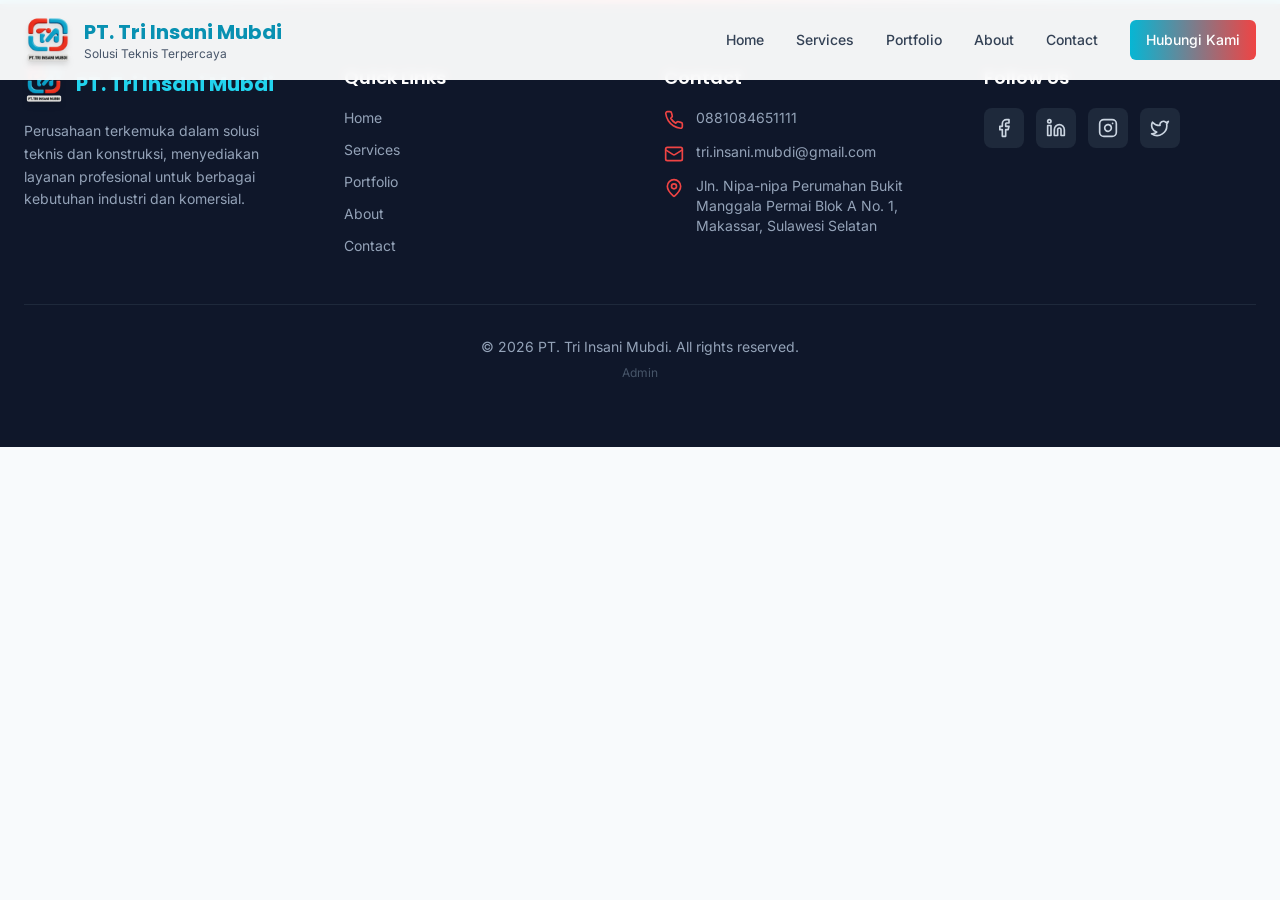
==== commit 747db8e0: "Add files via upload" ====
--- a/index.html
+++ b/index.html
@@ -20,8 +20,8 @@
 				}
 			}(window.location));
 		</script>
-		<script type="module" crossorigin src="/assets/index-af3fc5e1.js"></script>
-		<link rel="stylesheet" href="/assets/index-6045bbed.css">
+		<script type="module" crossorigin src="/assets/index-b7c3d9e1.js"></script>
+		<link rel="stylesheet" href="/assets/index-3f438c18.css">
 		<script type="module">
 window.onerror = (message, source, lineno, colno, errorObj) => {
 	const errorDetails = errorObj ? JSON.stringify({
--- a/assets/index-3f438c18.css
+++ b/assets/index-3f438c18.css
@@ -0,0 +1 @@
+*,:before,:after{--tw-border-spacing-x: 0;--tw-border-spacing-y: 0;--tw-translate-x: 0;--tw-translate-y: 0;--tw-rotate: 0;--tw-skew-x: 0;--tw-skew-y: 0;--tw-scale-x: 1;--tw-scale-y: 1;--tw-pan-x: ;--tw-pan-y: ;--tw-pinch-zoom: ;--tw-scroll-snap-strictness: proximity;--tw-gradient-from-position: ;--tw-gradient-via-position: ;--tw-gradient-to-position: ;--tw-ordinal: ;--tw-slashed-zero: ;--tw-numeric-figure: ;--tw-numeric-spacing: ;--tw-numeric-fraction: ;--tw-ring-inset: ;--tw-ring-offset-width: 0px;--tw-ring-offset-color: #fff;--tw-ring-color: rgb(59 130 246 / .5);--tw-ring-offset-shadow: 0 0 #0000;--tw-ring-shadow: 0 0 #0000;--tw-shadow: 0 0 #0000;--tw-shadow-colored: 0 0 #0000;--tw-blur: ;--tw-brightness: ;--tw-contrast: ;--tw-grayscale: ;--tw-hue-rotate: ;--tw-invert: ;--tw-saturate: ;--tw-sepia: ;--tw-drop-shadow: ;--tw-backdrop-blur: ;--tw-backdrop-brightness: ;--tw-backdrop-contrast: ;--tw-backdrop-grayscale: ;--tw-backdrop-hue-rotate: ;--tw-backdrop-invert: ;--tw-backdrop-opacity: ;--tw-backdrop-saturate: ;--tw-backdrop-sepia: ;--tw-contain-size: ;--tw-contain-layout: ;--tw-contain-paint: ;--tw-contain-style: }::backdrop{--tw-border-spacing-x: 0;--tw-border-spacing-y: 0;--tw-translate-x: 0;--tw-translate-y: 0;--tw-rotate: 0;--tw-skew-x: 0;--tw-skew-y: 0;--tw-scale-x: 1;--tw-scale-y: 1;--tw-pan-x: ;--tw-pan-y: ;--tw-pinch-zoom: ;--tw-scroll-snap-strictness: proximity;--tw-gradient-from-position: ;--tw-gradient-via-position: ;--tw-gradient-to-position: ;--tw-ordinal: ;--tw-slashed-zero: ;--tw-numeric-figure: ;--tw-numeric-spacing: ;--tw-numeric-fraction: ;--tw-ring-inset: ;--tw-ring-offset-width: 0px;--tw-ring-offset-color: #fff;--tw-ring-color: rgb(59 130 246 / .5);--tw-ring-offset-shadow: 0 0 #0000;--tw-ring-shadow: 0 0 #0000;--tw-shadow: 0 0 #0000;--tw-shadow-colored: 0 0 #0000;--tw-blur: ;--tw-brightness: ;--tw-contrast: ;--tw-grayscale: ;--tw-hue-rotate: ;--tw-invert: ;--tw-saturate: ;--tw-sepia: ;--tw-drop-shadow: ;--tw-backdrop-blur: ;--tw-backdrop-brightness: ;--tw-backdrop-contrast: ;--tw-backdrop-grayscale: ;--tw-backdrop-hue-rotate: ;--tw-backdrop-invert: ;--tw-backdrop-opacity: ;--tw-backdrop-saturate: ;--tw-backdrop-sepia: ;--tw-contain-size: ;--tw-contain-layout: ;--tw-contain-paint: ;--tw-contain-style: }*,:before,:after{box-sizing:border-box;border-width:0;border-style:solid;border-color:#e5e7eb}:before,:after{--tw-content: ""}html,:host{line-height:1.5;-webkit-text-size-adjust:100%;-moz-tab-size:4;-o-tab-size:4;tab-size:4;font-family:ui-sans-serif,system-ui,sans-serif,"Apple Color Emoji","Segoe UI Emoji",Segoe UI Symbol,"Noto Color Emoji";font-feature-settings:normal;font-variation-settings:normal;-webkit-tap-highlight-color:transparent}body{margin:0;line-height:inherit}hr{height:0;color:inherit;border-top-width:1px}abbr:where([title]){-webkit-text-decoration:underline dotted;text-decoration:underline dotted}h1,h2,h3,h4,h5,h6{font-size:inherit;font-weight:inherit}a{color:inherit;text-decoration:inherit}b,strong{font-weight:bolder}code,kbd,samp,pre{font-family:ui-monospace,SFMono-Regular,Menlo,Monaco,Consolas,Liberation Mono,Courier New,monospace;font-feature-settings:normal;font-variation-settings:normal;font-size:1em}small{font-size:80%}sub,sup{font-size:75%;line-height:0;position:relative;vertical-align:baseline}sub{bottom:-.25em}sup{top:-.5em}table{text-indent:0;border-color:inherit;border-collapse:collapse}button,input,optgroup,select,textarea{font-family:inherit;font-feature-settings:inherit;font-variation-settings:inherit;font-size:100%;font-weight:inherit;line-height:inherit;letter-spacing:inherit;color:inherit;margin:0;padding:0}button,select{text-transform:none}button,input:where([type=button]),input:where([type=reset]),input:where([type=submit]){-webkit-appearance:button;background-color:transparent;background-image:none}:-moz-focusring{outline:auto}:-moz-ui-invalid{box-shadow:none}progress{vertical-align:baseline}::-webkit-inner-spin-button,::-webkit-outer-spin-button{height:auto}[type=search]{-webkit-appearance:textfield;outline-offset:-2px}::-webkit-search-decoration{-webkit-appearance:none}::-webkit-file-upload-button{-webkit-appearance:button;font:inherit}summary{display:list-item}blockquote,dl,dd,h1,h2,h3,h4,h5,h6,hr,figure,p,pre{margin:0}fieldset{margin:0;padding:0}legend{padding:0}ol,ul,menu{list-style:none;margin:0;padding:0}dialog{padding:0}textarea{resize:vertical}input::-moz-placeholder,textarea::-moz-placeholder{opacity:1;color:#9ca3af}input::placeholder,textarea::placeholder{opacity:1;color:#9ca3af}button,[role=button]{cursor:pointer}:disabled{cursor:default}img,svg,video,canvas,audio,iframe,embed,object{display:block;vertical-align:middle}img,video{max-width:100%;height:auto}[hidden]:where(:not([hidden=until-found])){display:none}:root{--background: 0 0% 100%;--foreground: 222.2 84% 4.9%;--card: 0 0% 100%;--card-foreground: 222.2 84% 4.9%;--popover: 0 0% 100%;--popover-foreground: 222.2 84% 4.9%;--primary: 222.2 47.4% 11.2%;--primary-foreground: 210 40% 98%;--secondary: 210 40% 96.1%;--secondary-foreground: 222.2 47.4% 11.2%;--muted: 210 40% 96.1%;--muted-foreground: 215.4 16.3% 46.9%;--accent: 210 40% 96.1%;--accent-foreground: 222.2 47.4% 11.2%;--destructive: 0 84.2% 60.2%;--destructive-foreground: 210 40% 98%;--border: 214.3 31.8% 91.4%;--input: 214.3 31.8% 91.4%;--ring: 222.2 84% 4.9%;--radius: .5rem}*{border-color:hsl(var(--border))}body{background-color:hsl(var(--background));color:hsl(var(--foreground));font-family:Inter,sans-serif}h1,h2,h3,h4,h5,h6{font-family:Poppins,sans-serif}.container{width:100%;margin-right:auto;margin-left:auto;padding-right:2rem;padding-left:2rem}@media (min-width: 1400px){.container{max-width:1400px}}.pointer-events-none{pointer-events:none}.pointer-events-auto{pointer-events:auto}.visible{visibility:visible}.static{position:static}.fixed{position:fixed}.absolute{position:absolute}.relative{position:relative}.sticky{position:sticky}.inset-0{top:0;right:0;bottom:0;left:0}.-bottom-10{bottom:-2.5rem}.-bottom-6{bottom:-1.5rem}.-left-\[10\%\]{left:-10%}.-right-6{right:-1.5rem}.-right-\[5\%\]{right:-5%}.-top-\[10\%\]{top:-10%}.bottom-0{bottom:0}.bottom-8{bottom:2rem}.left-0{left:0}.left-1\/2{left:50%}.left-3{left:.75rem}.left-4{left:1rem}.right-0{right:0}.right-2{right:.5rem}.right-3{right:.75rem}.right-4{right:1rem}.top-0{top:0}.top-1\/2{top:50%}.top-2{top:.5rem}.top-28{top:7rem}.top-3{top:.75rem}.top-4{top:1rem}.top-\[20\%\]{top:20%}.z-0{z-index:0}.z-10{z-index:10}.z-20{z-index:20}.z-50{z-index:50}.z-\[100\]{z-index:100}.-m-2{margin:-.5rem}.mx-auto{margin-left:auto;margin-right:auto}.mb-1{margin-bottom:.25rem}.mb-10{margin-bottom:2.5rem}.mb-12{margin-bottom:3rem}.mb-16{margin-bottom:4rem}.mb-2{margin-bottom:.5rem}.mb-3{margin-bottom:.75rem}.mb-4{margin-bottom:1rem}.mb-6{margin-bottom:1.5rem}.mb-8{margin-bottom:2rem}.ml-0{margin-left:0}.ml-2{margin-left:.5rem}.mr-1{margin-right:.25rem}.mr-2{margin-right:.5rem}.mt-0\.5{margin-top:.125rem}.mt-1{margin-top:.25rem}.mt-12{margin-top:3rem}.mt-16{margin-top:4rem}.mt-2{margin-top:.5rem}.mt-6{margin-top:1.5rem}.mt-8{margin-top:2rem}.mt-auto{margin-top:auto}.line-clamp-2{overflow:hidden;display:-webkit-box;-webkit-box-orient:vertical;-webkit-line-clamp:2}.line-clamp-3{overflow:hidden;display:-webkit-box;-webkit-box-orient:vertical;-webkit-line-clamp:3}.block{display:block}.inline-block{display:inline-block}.inline{display:inline}.flex{display:flex}.inline-flex{display:inline-flex}.grid{display:grid}.hidden{display:none}.aspect-square{aspect-ratio:1 / 1}.aspect-video{aspect-ratio:16 / 9}.h-1{height:.25rem}.h-1\.5{height:.375rem}.h-10{height:2.5rem}.h-11{height:2.75rem}.h-12{height:3rem}.h-16{height:4rem}.h-3{height:.75rem}.h-3\.5{height:.875rem}.h-4{height:1rem}.h-40{height:10rem}.h-48{height:12rem}.h-5{height:1.25rem}.h-6{height:1.5rem}.h-64{height:16rem}.h-8{height:2rem}.h-9{height:2.25rem}.h-\[30\%\]{height:30%}.h-\[40\%\]{height:40%}.h-\[450px\]{height:450px}.h-\[500px\]{height:500px}.h-\[50vh\]{height:50vh}.h-\[60vh\]{height:60vh}.h-full{height:100%}.h-screen{height:100vh}.max-h-\[85vh\]{max-height:85vh}.max-h-\[90vh\]{max-height:90vh}.max-h-screen{max-height:100vh}.min-h-\[2\.5rem\]{min-height:2.5rem}.min-h-\[200px\]{min-height:200px}.min-h-\[300px\]{min-height:300px}.min-h-\[500px\]{min-height:500px}.min-h-screen{min-height:100vh}.w-1\.5{width:.375rem}.w-10{width:2.5rem}.w-12{width:3rem}.w-16{width:4rem}.w-3{width:.75rem}.w-3\.5{width:.875rem}.w-4{width:1rem}.w-5{width:1.25rem}.w-6{width:1.5rem}.w-8{width:2rem}.w-\[30\%\]{width:30%}.w-\[40\%\]{width:40%}.w-fit{width:-moz-fit-content;width:fit-content}.w-full{width:100%}.max-w-2xl{max-width:42rem}.max-w-3xl{max-width:48rem}.max-w-4xl{max-width:56rem}.max-w-5xl{max-width:64rem}.max-w-6xl{max-width:72rem}.max-w-7xl{max-width:80rem}.max-w-full{max-width:100%}.max-w-lg{max-width:32rem}.max-w-md{max-width:28rem}.max-w-none{max-width:none}.max-w-xs{max-width:20rem}.flex-1{flex:1 1 0%}.flex-shrink-0,.shrink-0{flex-shrink:0}.flex-grow{flex-grow:1}.-translate-x-1\/2{--tw-translate-x: -50%;transform:translate(var(--tw-translate-x),var(--tw-translate-y)) rotate(var(--tw-rotate)) skew(var(--tw-skew-x)) skewY(var(--tw-skew-y)) scaleX(var(--tw-scale-x)) scaleY(var(--tw-scale-y))}.-translate-y-1\/2{--tw-translate-y: -50%;transform:translate(var(--tw-translate-x),var(--tw-translate-y)) rotate(var(--tw-rotate)) skew(var(--tw-skew-x)) skewY(var(--tw-skew-y)) scaleX(var(--tw-scale-x)) scaleY(var(--tw-scale-y))}.translate-y-2{--tw-translate-y: .5rem;transform:translate(var(--tw-translate-x),var(--tw-translate-y)) rotate(var(--tw-rotate)) skew(var(--tw-skew-x)) skewY(var(--tw-skew-y)) scaleX(var(--tw-scale-x)) scaleY(var(--tw-scale-y))}.translate-y-4{--tw-translate-y: 1rem;transform:translate(var(--tw-translate-x),var(--tw-translate-y)) rotate(var(--tw-rotate)) skew(var(--tw-skew-x)) skewY(var(--tw-skew-y)) scaleX(var(--tw-scale-x)) scaleY(var(--tw-scale-y))}.scale-105{--tw-scale-x: 1.05;--tw-scale-y: 1.05;transform:translate(var(--tw-translate-x),var(--tw-translate-y)) rotate(var(--tw-rotate)) skew(var(--tw-skew-x)) skewY(var(--tw-skew-y)) scaleX(var(--tw-scale-x)) scaleY(var(--tw-scale-y))}.transform{transform:translate(var(--tw-translate-x),var(--tw-translate-y)) rotate(var(--tw-rotate)) skew(var(--tw-skew-x)) skewY(var(--tw-skew-y)) scaleX(var(--tw-scale-x)) scaleY(var(--tw-scale-y))}@keyframes spin{to{transform:rotate(360deg)}}.animate-spin{animation:spin 1s linear infinite}.cursor-pointer{cursor:pointer}.resize-none{resize:none}.resize-y{resize:vertical}.grid-cols-1{grid-template-columns:repeat(1,minmax(0,1fr))}.grid-cols-2{grid-template-columns:repeat(2,minmax(0,1fr))}.flex-col{flex-direction:column}.flex-col-reverse{flex-direction:column-reverse}.flex-wrap{flex-wrap:wrap}.items-start{align-items:flex-start}.items-center{align-items:center}.justify-start{justify-content:flex-start}.justify-end{justify-content:flex-end}.justify-center{justify-content:center}.justify-between{justify-content:space-between}.gap-1{gap:.25rem}.gap-12{gap:3rem}.gap-2{gap:.5rem}.gap-3{gap:.75rem}.gap-4{gap:1rem}.gap-6{gap:1.5rem}.gap-8{gap:2rem}.space-x-4>:not([hidden])~:not([hidden]){--tw-space-x-reverse: 0;margin-right:calc(1rem * var(--tw-space-x-reverse));margin-left:calc(1rem * calc(1 - var(--tw-space-x-reverse)))}.space-y-10>:not([hidden])~:not([hidden]){--tw-space-y-reverse: 0;margin-top:calc(2.5rem * calc(1 - var(--tw-space-y-reverse)));margin-bottom:calc(2.5rem * var(--tw-space-y-reverse))}.space-y-2>:not([hidden])~:not([hidden]){--tw-space-y-reverse: 0;margin-top:calc(.5rem * calc(1 - var(--tw-space-y-reverse)));margin-bottom:calc(.5rem * var(--tw-space-y-reverse))}.space-y-3>:not([hidden])~:not([hidden]){--tw-space-y-reverse: 0;margin-top:calc(.75rem * calc(1 - var(--tw-space-y-reverse)));margin-bottom:calc(.75rem * var(--tw-space-y-reverse))}.space-y-4>:not([hidden])~:not([hidden]){--tw-space-y-reverse: 0;margin-top:calc(1rem * calc(1 - var(--tw-space-y-reverse)));margin-bottom:calc(1rem * var(--tw-space-y-reverse))}.space-y-6>:not([hidden])~:not([hidden]){--tw-space-y-reverse: 0;margin-top:calc(1.5rem * calc(1 - var(--tw-space-y-reverse)));margin-bottom:calc(1.5rem * var(--tw-space-y-reverse))}.space-y-8>:not([hidden])~:not([hidden]){--tw-space-y-reverse: 0;margin-top:calc(2rem * calc(1 - var(--tw-space-y-reverse)));margin-bottom:calc(2rem * var(--tw-space-y-reverse))}.overflow-hidden{overflow:hidden}.overflow-y-auto{overflow-y:auto}.whitespace-pre-line{white-space:pre-line}.rounded{border-radius:.25rem}.rounded-2xl{border-radius:1rem}.rounded-3xl{border-radius:1.5rem}.rounded-full{border-radius:9999px}.rounded-lg{border-radius:var(--radius)}.rounded-md{border-radius:calc(var(--radius) - 2px)}.rounded-xl{border-radius:.75rem}.border{border-width:1px}.border-0{border-width:0px}.border-2{border-width:2px}.border-b{border-bottom-width:1px}.border-t{border-top-width:1px}.border-t-4{border-top-width:4px}.border-dashed{border-style:dashed}.border-none{border-style:none}.border-cyan-200{--tw-border-opacity: 1;border-color:rgb(165 243 252 / var(--tw-border-opacity, 1))}.border-cyan-400{--tw-border-opacity: 1;border-color:rgb(34 211 238 / var(--tw-border-opacity, 1))}.border-cyan-500{--tw-border-opacity: 1;border-color:rgb(6 182 212 / var(--tw-border-opacity, 1))}.border-destructive{border-color:hsl(var(--destructive))}.border-green-200{--tw-border-opacity: 1;border-color:rgb(187 247 208 / var(--tw-border-opacity, 1))}.border-input{border-color:hsl(var(--input))}.border-red-200{--tw-border-opacity: 1;border-color:rgb(254 202 202 / var(--tw-border-opacity, 1))}.border-red-500{--tw-border-opacity: 1;border-color:rgb(239 68 68 / var(--tw-border-opacity, 1))}.border-slate-100{--tw-border-opacity: 1;border-color:rgb(241 245 249 / var(--tw-border-opacity, 1))}.border-slate-200{--tw-border-opacity: 1;border-color:rgb(226 232 240 / var(--tw-border-opacity, 1))}.border-slate-300{--tw-border-opacity: 1;border-color:rgb(203 213 225 / var(--tw-border-opacity, 1))}.border-slate-800{--tw-border-opacity: 1;border-color:rgb(30 41 59 / var(--tw-border-opacity, 1))}.border-transparent{border-color:transparent}.border-white{--tw-border-opacity: 1;border-color:rgb(255 255 255 / var(--tw-border-opacity, 1))}.border-white\/20{border-color:#fff3}.border-white\/30{border-color:#ffffff4d}.border-white\/50{border-color:#ffffff80}.border-t-transparent{border-top-color:transparent}.bg-background{background-color:hsl(var(--background))}.bg-black\/40{background-color:#0006}.bg-black\/50{background-color:#00000080}.bg-black\/60{background-color:#0009}.bg-black\/80{background-color:#000c}.bg-black\/95{background-color:#000000f2}.bg-blue-100{--tw-bg-opacity: 1;background-color:rgb(219 234 254 / var(--tw-bg-opacity, 1))}.bg-cyan-100{--tw-bg-opacity: 1;background-color:rgb(207 250 254 / var(--tw-bg-opacity, 1))}.bg-cyan-200\/30{background-color:#a5f3fc4d}.bg-cyan-50{--tw-bg-opacity: 1;background-color:rgb(236 254 255 / var(--tw-bg-opacity, 1))}.bg-cyan-600{--tw-bg-opacity: 1;background-color:rgb(8 145 178 / var(--tw-bg-opacity, 1))}.bg-cyan-600\/90{background-color:#0891b2e6}.bg-destructive{background-color:hsl(var(--destructive))}.bg-green-100{--tw-bg-opacity: 1;background-color:rgb(220 252 231 / var(--tw-bg-opacity, 1))}.bg-green-50{--tw-bg-opacity: 1;background-color:rgb(240 253 244 / var(--tw-bg-opacity, 1))}.bg-green-500{--tw-bg-opacity: 1;background-color:rgb(34 197 94 / var(--tw-bg-opacity, 1))}.bg-green-600{--tw-bg-opacity: 1;background-color:rgb(22 163 74 / var(--tw-bg-opacity, 1))}.bg-primary{--tw-bg-opacity: 1;background-color:rgb(6 182 212 / var(--tw-bg-opacity, 1))}.bg-red-100{--tw-bg-opacity: 1;background-color:rgb(254 226 226 / var(--tw-bg-opacity, 1))}.bg-red-200\/20{background-color:#fecaca33}.bg-secondary{background-color:hsl(var(--secondary))}.bg-slate-100{--tw-bg-opacity: 1;background-color:rgb(241 245 249 / var(--tw-bg-opacity, 1))}.bg-slate-200{--tw-bg-opacity: 1;background-color:rgb(226 232 240 / var(--tw-bg-opacity, 1))}.bg-slate-400{--tw-bg-opacity: 1;background-color:rgb(148 163 184 / var(--tw-bg-opacity, 1))}.bg-slate-50{--tw-bg-opacity: 1;background-color:rgb(248 250 252 / var(--tw-bg-opacity, 1))}.bg-slate-50\/50{background-color:#f8fafc80}.bg-slate-800{--tw-bg-opacity: 1;background-color:rgb(30 41 59 / var(--tw-bg-opacity, 1))}.bg-slate-900{--tw-bg-opacity: 1;background-color:rgb(15 23 42 / var(--tw-bg-opacity, 1))}.bg-slate-950{--tw-bg-opacity: 1;background-color:rgb(2 6 23 / var(--tw-bg-opacity, 1))}.bg-transparent{background-color:transparent}.bg-white{--tw-bg-opacity: 1;background-color:rgb(255 255 255 / var(--tw-bg-opacity, 1))}.bg-white\/10{background-color:#ffffff1a}.bg-white\/20{background-color:#fff3}.bg-white\/90{background-color:#ffffffe6}.bg-white\/95{background-color:#fffffff2}.bg-\[url\(\'https\:\/\/images\.unsplash\.com\/photo-1581094794329-cd1096d9a5b5\?q\=80\&w\=2070\&auto\=format\&fit\=crop\'\)\]{background-image:url(https://images.unsplash.com/photo-1581094794329-cd1096d9a5b5?q=80&w=2070&auto=format&fit=crop)}.bg-gradient-to-b{background-image:linear-gradient(to bottom,var(--tw-gradient-stops))}.bg-gradient-to-br{background-image:linear-gradient(to bottom right,var(--tw-gradient-stops))}.bg-gradient-to-r{background-image:linear-gradient(to right,var(--tw-gradient-stops))}.bg-gradient-to-t{background-image:linear-gradient(to top,var(--tw-gradient-stops))}.from-black\/70{--tw-gradient-from: rgb(0 0 0 / .7) var(--tw-gradient-from-position);--tw-gradient-to: rgb(0 0 0 / 0) var(--tw-gradient-to-position);--tw-gradient-stops: var(--tw-gradient-from), var(--tw-gradient-to)}.from-black\/80{--tw-gradient-from: rgb(0 0 0 / .8) var(--tw-gradient-from-position);--tw-gradient-to: rgb(0 0 0 / 0) var(--tw-gradient-to-position);--tw-gradient-stops: var(--tw-gradient-from), var(--tw-gradient-to)}.from-blue-50\/50{--tw-gradient-from: rgb(239 246 255 / .5) var(--tw-gradient-from-position);--tw-gradient-to: rgb(239 246 255 / 0) var(--tw-gradient-to-position);--tw-gradient-stops: var(--tw-gradient-from), var(--tw-gradient-to)}.from-blue-500{--tw-gradient-from: #3b82f6 var(--tw-gradient-from-position);--tw-gradient-to: rgb(59 130 246 / 0) var(--tw-gradient-to-position);--tw-gradient-stops: var(--tw-gradient-from), var(--tw-gradient-to)}.from-blue-900{--tw-gradient-from: #1e3a8a var(--tw-gradient-from-position);--tw-gradient-to: rgb(30 58 138 / 0) var(--tw-gradient-to-position);--tw-gradient-stops: var(--tw-gradient-from), var(--tw-gradient-to)}.from-cyan-100{--tw-gradient-from: #cffafe var(--tw-gradient-from-position);--tw-gradient-to: rgb(207 250 254 / 0) var(--tw-gradient-to-position);--tw-gradient-stops: var(--tw-gradient-from), var(--tw-gradient-to)}.from-cyan-50{--tw-gradient-from: #ecfeff var(--tw-gradient-from-position);--tw-gradient-to: rgb(236 254 255 / 0) var(--tw-gradient-to-position);--tw-gradient-stops: var(--tw-gradient-from), var(--tw-gradient-to)}.from-cyan-500{--tw-gradient-from: #06b6d4 var(--tw-gradient-from-position);--tw-gradient-to: rgb(6 182 212 / 0) var(--tw-gradient-to-position);--tw-gradient-stops: var(--tw-gradient-from), var(--tw-gradient-to)}.from-cyan-600{--tw-gradient-from: #0891b2 var(--tw-gradient-from-position);--tw-gradient-to: rgb(8 145 178 / 0) var(--tw-gradient-to-position);--tw-gradient-stops: var(--tw-gradient-from), var(--tw-gradient-to)}.from-cyan-700{--tw-gradient-from: #0e7490 var(--tw-gradient-from-position);--tw-gradient-to: rgb(14 116 144 / 0) var(--tw-gradient-to-position);--tw-gradient-stops: var(--tw-gradient-from), var(--tw-gradient-to)}.from-cyan-900{--tw-gradient-from: #164e63 var(--tw-gradient-from-position);--tw-gradient-to: rgb(22 78 99 / 0) var(--tw-gradient-to-position);--tw-gradient-stops: var(--tw-gradient-from), var(--tw-gradient-to)}.from-cyan-900\/60{--tw-gradient-from: rgb(22 78 99 / .6) var(--tw-gradient-from-position);--tw-gradient-to: rgb(22 78 99 / 0) var(--tw-gradient-to-position);--tw-gradient-stops: var(--tw-gradient-from), var(--tw-gradient-to)}.from-cyan-900\/90{--tw-gradient-from: rgb(22 78 99 / .9) var(--tw-gradient-from-position);--tw-gradient-to: rgb(22 78 99 / 0) var(--tw-gradient-to-position);--tw-gradient-stops: var(--tw-gradient-from), var(--tw-gradient-to)}.from-emerald-500{--tw-gradient-from: #10b981 var(--tw-gradient-from-position);--tw-gradient-to: rgb(16 185 129 / 0) var(--tw-gradient-to-position);--tw-gradient-stops: var(--tw-gradient-from), var(--tw-gradient-to)}.from-orange-500{--tw-gradient-from: #f97316 var(--tw-gradient-from-position);--tw-gradient-to: rgb(249 115 22 / 0) var(--tw-gradient-to-position);--tw-gradient-stops: var(--tw-gradient-from), var(--tw-gradient-to)}.from-purple-500{--tw-gradient-from: #a855f7 var(--tw-gradient-from-position);--tw-gradient-to: rgb(168 85 247 / 0) var(--tw-gradient-to-position);--tw-gradient-stops: var(--tw-gradient-from), var(--tw-gradient-to)}.from-red-500{--tw-gradient-from: #ef4444 var(--tw-gradient-from-position);--tw-gradient-to: rgb(239 68 68 / 0) var(--tw-gradient-to-position);--tw-gradient-stops: var(--tw-gradient-from), var(--tw-gradient-to)}.from-slate-50{--tw-gradient-from: #f8fafc var(--tw-gradient-from-position);--tw-gradient-to: rgb(248 250 252 / 0) var(--tw-gradient-to-position);--tw-gradient-stops: var(--tw-gradient-from), var(--tw-gradient-to)}.from-slate-900{--tw-gradient-from: #0f172a var(--tw-gradient-from-position);--tw-gradient-to: rgb(15 23 42 / 0) var(--tw-gradient-to-position);--tw-gradient-stops: var(--tw-gradient-from), var(--tw-gradient-to)}.from-white{--tw-gradient-from: #fff var(--tw-gradient-from-position);--tw-gradient-to: rgb(255 255 255 / 0) var(--tw-gradient-to-position);--tw-gradient-stops: var(--tw-gradient-from), var(--tw-gradient-to)}.via-black\/20{--tw-gradient-to: rgb(0 0 0 / 0) var(--tw-gradient-to-position);--tw-gradient-stops: var(--tw-gradient-from), rgb(0 0 0 / .2) var(--tw-gradient-via-position), var(--tw-gradient-to)}.via-black\/30{--tw-gradient-to: rgb(0 0 0 / 0) var(--tw-gradient-to-position);--tw-gradient-stops: var(--tw-gradient-from), rgb(0 0 0 / .3) var(--tw-gradient-via-position), var(--tw-gradient-to)}.via-cyan-200{--tw-gradient-to: rgb(165 243 252 / 0) var(--tw-gradient-to-position);--tw-gradient-stops: var(--tw-gradient-from), #a5f3fc var(--tw-gradient-via-position), var(--tw-gradient-to)}.via-cyan-600{--tw-gradient-to: rgb(8 145 178 / 0) var(--tw-gradient-to-position);--tw-gradient-stops: var(--tw-gradient-from), #0891b2 var(--tw-gradient-via-position), var(--tw-gradient-to)}.via-red-500{--tw-gradient-to: rgb(239 68 68 / 0) var(--tw-gradient-to-position);--tw-gradient-stops: var(--tw-gradient-from), #ef4444 var(--tw-gradient-via-position), var(--tw-gradient-to)}.via-slate-900{--tw-gradient-to: rgb(15 23 42 / 0) var(--tw-gradient-to-position);--tw-gradient-stops: var(--tw-gradient-from), #0f172a var(--tw-gradient-via-position), var(--tw-gradient-to)}.via-slate-900\/40{--tw-gradient-to: rgb(15 23 42 / 0) var(--tw-gradient-to-position);--tw-gradient-stops: var(--tw-gradient-from), rgb(15 23 42 / .4) var(--tw-gradient-via-position), var(--tw-gradient-to)}.via-slate-900\/85{--tw-gradient-to: rgb(15 23 42 / 0) var(--tw-gradient-to-position);--tw-gradient-stops: var(--tw-gradient-from), rgb(15 23 42 / .85) var(--tw-gradient-via-position), var(--tw-gradient-to)}.via-transparent{--tw-gradient-to: rgb(0 0 0 / 0) var(--tw-gradient-to-position);--tw-gradient-stops: var(--tw-gradient-from), transparent var(--tw-gradient-via-position), var(--tw-gradient-to)}.via-white{--tw-gradient-to: rgb(255 255 255 / 0) var(--tw-gradient-to-position);--tw-gradient-stops: var(--tw-gradient-from), #fff var(--tw-gradient-via-position), var(--tw-gradient-to)}.to-blue-600{--tw-gradient-to: #2563eb var(--tw-gradient-to-position)}.to-blue-900{--tw-gradient-to: #1e3a8a var(--tw-gradient-to-position)}.to-cyan-500{--tw-gradient-to: #06b6d4 var(--tw-gradient-to-position)}.to-green-500{--tw-gradient-to: #22c55e var(--tw-gradient-to-position)}.to-orange-50\/50{--tw-gradient-to: rgb(255 247 237 / .5) var(--tw-gradient-to-position)}.to-orange-500{--tw-gradient-to: #f97316 var(--tw-gradient-to-position)}.to-pink-500{--tw-gradient-to: #ec4899 var(--tw-gradient-to-position)}.to-red-100{--tw-gradient-to: #fee2e2 var(--tw-gradient-to-position)}.to-red-200{--tw-gradient-to: #fecaca var(--tw-gradient-to-position)}.to-red-50{--tw-gradient-to: #fef2f2 var(--tw-gradient-to-position)}.to-red-500{--tw-gradient-to: #ef4444 var(--tw-gradient-to-position)}.to-red-900{--tw-gradient-to: #7f1d1d var(--tw-gradient-to-position)}.to-red-900\/80{--tw-gradient-to: rgb(127 29 29 / .8) var(--tw-gradient-to-position)}.to-slate-50{--tw-gradient-to: #f8fafc var(--tw-gradient-to-position)}.to-teal-500{--tw-gradient-to: #14b8a6 var(--tw-gradient-to-position)}.to-transparent{--tw-gradient-to: transparent var(--tw-gradient-to-position)}.to-white{--tw-gradient-to: #fff var(--tw-gradient-to-position)}.bg-cover{background-size:cover}.bg-clip-text{-webkit-background-clip:text;background-clip:text}.bg-center{background-position:center}.fill-current{fill:currentColor}.object-contain{-o-object-fit:contain;object-fit:contain}.object-cover{-o-object-fit:cover;object-fit:cover}.p-0{padding:0}.p-1{padding:.25rem}.p-1\.5{padding:.375rem}.p-12{padding:3rem}.p-2{padding:.5rem}.p-3{padding:.75rem}.p-4{padding:1rem}.p-5{padding:1.25rem}.p-6{padding:1.5rem}.p-8{padding:2rem}.px-2{padding-left:.5rem;padding-right:.5rem}.px-3{padding-left:.75rem;padding-right:.75rem}.px-4{padding-left:1rem;padding-right:1rem}.px-5{padding-left:1.25rem;padding-right:1.25rem}.px-6{padding-left:1.5rem;padding-right:1.5rem}.px-8{padding-left:2rem;padding-right:2rem}.py-1{padding-top:.25rem;padding-bottom:.25rem}.py-1\.5{padding-top:.375rem;padding-bottom:.375rem}.py-12{padding-top:3rem;padding-bottom:3rem}.py-16{padding-top:4rem;padding-bottom:4rem}.py-2{padding-top:.5rem;padding-bottom:.5rem}.py-2\.5{padding-top:.625rem;padding-bottom:.625rem}.py-20{padding-top:5rem;padding-bottom:5rem}.py-24{padding-top:6rem;padding-bottom:6rem}.py-3{padding-top:.75rem;padding-bottom:.75rem}.py-4{padding-top:1rem;padding-bottom:1rem}.py-6{padding-top:1.5rem;padding-bottom:1.5rem}.pb-2{padding-bottom:.5rem}.pb-4{padding-bottom:1rem}.pl-10{padding-left:2.5rem}.pr-4{padding-right:1rem}.pr-8{padding-right:2rem}.pt-1{padding-top:.25rem}.pt-2{padding-top:.5rem}.pt-20{padding-top:5rem}.pt-4{padding-top:1rem}.pt-6{padding-top:1.5rem}.pt-8{padding-top:2rem}.text-center{text-align:center}.align-top{vertical-align:top}.align-middle{vertical-align:middle}.font-sans{font-family:ui-sans-serif,system-ui,sans-serif,"Apple Color Emoji","Segoe UI Emoji",Segoe UI Symbol,"Noto Color Emoji"}.text-2xl{font-size:1.5rem;line-height:2rem}.text-3xl{font-size:1.875rem;line-height:2.25rem}.text-4xl{font-size:2.25rem;line-height:2.5rem}.text-base{font-size:1rem;line-height:1.5rem}.text-lg{font-size:1.125rem;line-height:1.75rem}.text-sm{font-size:.875rem;line-height:1.25rem}.text-xl{font-size:1.25rem;line-height:1.75rem}.text-xs{font-size:.75rem;line-height:1rem}.font-bold{font-weight:700}.font-medium{font-weight:500}.font-normal{font-weight:400}.font-semibold{font-weight:600}.uppercase{text-transform:uppercase}.italic{font-style:italic}.leading-5{line-height:1.25rem}.leading-relaxed{line-height:1.625}.leading-tight{line-height:1.25}.tracking-wider{letter-spacing:.05em}.text-blue-500{--tw-text-opacity: 1;color:rgb(59 130 246 / var(--tw-text-opacity, 1))}.text-blue-600{--tw-text-opacity: 1;color:rgb(37 99 235 / var(--tw-text-opacity, 1))}.text-cyan-400{--tw-text-opacity: 1;color:rgb(34 211 238 / var(--tw-text-opacity, 1))}.text-cyan-50{--tw-text-opacity: 1;color:rgb(236 254 255 / var(--tw-text-opacity, 1))}.text-cyan-500{--tw-text-opacity: 1;color:rgb(6 182 212 / var(--tw-text-opacity, 1))}.text-cyan-600{--tw-text-opacity: 1;color:rgb(8 145 178 / var(--tw-text-opacity, 1))}.text-cyan-700{--tw-text-opacity: 1;color:rgb(14 116 144 / var(--tw-text-opacity, 1))}.text-cyan-900{--tw-text-opacity: 1;color:rgb(22 78 99 / var(--tw-text-opacity, 1))}.text-destructive-foreground{color:hsl(var(--destructive-foreground))}.text-foreground\/50{color:hsl(var(--foreground) / .5)}.text-green-600{--tw-text-opacity: 1;color:rgb(22 163 74 / var(--tw-text-opacity, 1))}.text-green-700{--tw-text-opacity: 1;color:rgb(21 128 61 / var(--tw-text-opacity, 1))}.text-orange-500{--tw-text-opacity: 1;color:rgb(249 115 22 / var(--tw-text-opacity, 1))}.text-primary{--tw-text-opacity: 1;color:rgb(6 182 212 / var(--tw-text-opacity, 1))}.text-primary-foreground{--tw-text-opacity: 1;color:rgb(255 255 255 / var(--tw-text-opacity, 1))}.text-red-500{--tw-text-opacity: 1;color:rgb(239 68 68 / var(--tw-text-opacity, 1))}.text-red-600{--tw-text-opacity: 1;color:rgb(220 38 38 / var(--tw-text-opacity, 1))}.text-secondary-foreground{color:hsl(var(--secondary-foreground))}.text-slate-200{--tw-text-opacity: 1;color:rgb(226 232 240 / var(--tw-text-opacity, 1))}.text-slate-300{--tw-text-opacity: 1;color:rgb(203 213 225 / var(--tw-text-opacity, 1))}.text-slate-400{--tw-text-opacity: 1;color:rgb(148 163 184 / var(--tw-text-opacity, 1))}.text-slate-500{--tw-text-opacity: 1;color:rgb(100 116 139 / var(--tw-text-opacity, 1))}.text-slate-600{--tw-text-opacity: 1;color:rgb(71 85 105 / var(--tw-text-opacity, 1))}.text-slate-700{--tw-text-opacity: 1;color:rgb(51 65 85 / var(--tw-text-opacity, 1))}.text-slate-800{--tw-text-opacity: 1;color:rgb(30 41 59 / var(--tw-text-opacity, 1))}.text-slate-900{--tw-text-opacity: 1;color:rgb(15 23 42 / var(--tw-text-opacity, 1))}.text-transparent{color:transparent}.text-white{--tw-text-opacity: 1;color:rgb(255 255 255 / var(--tw-text-opacity, 1))}.text-white\/70{color:#ffffffb3}.text-white\/80{color:#fffc}.underline-offset-4{text-underline-offset:4px}.opacity-0{opacity:0}.opacity-10{opacity:.1}.opacity-30{opacity:.3}.opacity-60{opacity:.6}.opacity-70{opacity:.7}.opacity-80{opacity:.8}.opacity-90{opacity:.9}.mix-blend-overlay{mix-blend-mode:overlay}.shadow-2xl{--tw-shadow: 0 25px 50px -12px rgb(0 0 0 / .25);--tw-shadow-colored: 0 25px 50px -12px var(--tw-shadow-color);box-shadow:var(--tw-ring-offset-shadow, 0 0 #0000),var(--tw-ring-shadow, 0 0 #0000),var(--tw-shadow)}.shadow-lg{--tw-shadow: 0 10px 15px -3px rgb(0 0 0 / .1), 0 4px 6px -4px rgb(0 0 0 / .1);--tw-shadow-colored: 0 10px 15px -3px var(--tw-shadow-color), 0 4px 6px -4px var(--tw-shadow-color);box-shadow:var(--tw-ring-offset-shadow, 0 0 #0000),var(--tw-ring-shadow, 0 0 #0000),var(--tw-shadow)}.shadow-md{--tw-shadow: 0 4px 6px -1px rgb(0 0 0 / .1), 0 2px 4px -2px rgb(0 0 0 / .1);--tw-shadow-colored: 0 4px 6px -1px var(--tw-shadow-color), 0 2px 4px -2px var(--tw-shadow-color);box-shadow:var(--tw-ring-offset-shadow, 0 0 #0000),var(--tw-ring-shadow, 0 0 #0000),var(--tw-shadow)}.shadow-sm{--tw-shadow: 0 1px 2px 0 rgb(0 0 0 / .05);--tw-shadow-colored: 0 1px 2px 0 var(--tw-shadow-color);box-shadow:var(--tw-ring-offset-shadow, 0 0 #0000),var(--tw-ring-shadow, 0 0 #0000),var(--tw-shadow)}.shadow-xl{--tw-shadow: 0 20px 25px -5px rgb(0 0 0 / .1), 0 8px 10px -6px rgb(0 0 0 / .1);--tw-shadow-colored: 0 20px 25px -5px var(--tw-shadow-color), 0 8px 10px -6px var(--tw-shadow-color);box-shadow:var(--tw-ring-offset-shadow, 0 0 #0000),var(--tw-ring-shadow, 0 0 #0000),var(--tw-shadow)}.outline-none{outline:2px solid transparent;outline-offset:2px}.outline{outline-style:solid}.ring{--tw-ring-offset-shadow: var(--tw-ring-inset) 0 0 0 var(--tw-ring-offset-width) var(--tw-ring-offset-color);--tw-ring-shadow: var(--tw-ring-inset) 0 0 0 calc(3px + var(--tw-ring-offset-width)) var(--tw-ring-color);box-shadow:var(--tw-ring-offset-shadow),var(--tw-ring-shadow),var(--tw-shadow, 0 0 #0000)}.ring-2{--tw-ring-offset-shadow: var(--tw-ring-inset) 0 0 0 var(--tw-ring-offset-width) var(--tw-ring-offset-color);--tw-ring-shadow: var(--tw-ring-inset) 0 0 0 calc(2px + var(--tw-ring-offset-width)) var(--tw-ring-color);box-shadow:var(--tw-ring-offset-shadow),var(--tw-ring-shadow),var(--tw-shadow, 0 0 #0000)}.ring-cyan-100{--tw-ring-opacity: 1;--tw-ring-color: rgb(207 250 254 / var(--tw-ring-opacity, 1))}.ring-cyan-400{--tw-ring-opacity: 1;--tw-ring-color: rgb(34 211 238 / var(--tw-ring-opacity, 1))}.ring-offset-2{--tw-ring-offset-width: 2px}.ring-offset-background{--tw-ring-offset-color: hsl(var(--background))}.blur-3xl{--tw-blur: blur(64px);filter:var(--tw-blur) var(--tw-brightness) var(--tw-contrast) var(--tw-grayscale) var(--tw-hue-rotate) var(--tw-invert) var(--tw-saturate) var(--tw-sepia) var(--tw-drop-shadow)}.drop-shadow-md{--tw-drop-shadow: drop-shadow(0 4px 3px rgb(0 0 0 / .07)) drop-shadow(0 2px 2px rgb(0 0 0 / .06));filter:var(--tw-blur) var(--tw-brightness) var(--tw-contrast) var(--tw-grayscale) var(--tw-hue-rotate) var(--tw-invert) var(--tw-saturate) var(--tw-sepia) var(--tw-drop-shadow)}.grayscale-\[20\%\]{--tw-grayscale: grayscale(20%);filter:var(--tw-blur) var(--tw-brightness) var(--tw-contrast) var(--tw-grayscale) var(--tw-hue-rotate) var(--tw-invert) var(--tw-saturate) var(--tw-sepia) var(--tw-drop-shadow)}.filter{filter:var(--tw-blur) var(--tw-brightness) var(--tw-contrast) var(--tw-grayscale) var(--tw-hue-rotate) var(--tw-invert) var(--tw-saturate) var(--tw-sepia) var(--tw-drop-shadow)}.backdrop-blur{--tw-backdrop-blur: blur(8px);-webkit-backdrop-filter:var(--tw-backdrop-blur) var(--tw-backdrop-brightness) var(--tw-backdrop-contrast) var(--tw-backdrop-grayscale) var(--tw-backdrop-hue-rotate) var(--tw-backdrop-invert) var(--tw-backdrop-opacity) var(--tw-backdrop-saturate) var(--tw-backdrop-sepia);backdrop-filter:var(--tw-backdrop-blur) var(--tw-backdrop-brightness) var(--tw-backdrop-contrast) var(--tw-backdrop-grayscale) var(--tw-backdrop-hue-rotate) var(--tw-backdrop-invert) var(--tw-backdrop-opacity) var(--tw-backdrop-saturate) var(--tw-backdrop-sepia)}.backdrop-blur-md{--tw-backdrop-blur: blur(12px);-webkit-backdrop-filter:var(--tw-backdrop-blur) var(--tw-backdrop-brightness) var(--tw-backdrop-contrast) var(--tw-backdrop-grayscale) var(--tw-backdrop-hue-rotate) var(--tw-backdrop-invert) var(--tw-backdrop-opacity) var(--tw-backdrop-saturate) var(--tw-backdrop-sepia);backdrop-filter:var(--tw-backdrop-blur) var(--tw-backdrop-brightness) var(--tw-backdrop-contrast) var(--tw-backdrop-grayscale) var(--tw-backdrop-hue-rotate) var(--tw-backdrop-invert) var(--tw-backdrop-opacity) var(--tw-backdrop-saturate) var(--tw-backdrop-sepia)}.backdrop-blur-sm{--tw-backdrop-blur: blur(4px);-webkit-backdrop-filter:var(--tw-backdrop-blur) var(--tw-backdrop-brightness) var(--tw-backdrop-contrast) var(--tw-backdrop-grayscale) var(--tw-backdrop-hue-rotate) var(--tw-backdrop-invert) var(--tw-backdrop-opacity) var(--tw-backdrop-saturate) var(--tw-backdrop-sepia);backdrop-filter:var(--tw-backdrop-blur) var(--tw-backdrop-brightness) var(--tw-backdrop-contrast) var(--tw-backdrop-grayscale) var(--tw-backdrop-hue-rotate) var(--tw-backdrop-invert) var(--tw-backdrop-opacity) var(--tw-backdrop-saturate) var(--tw-backdrop-sepia)}.transition{transition-property:color,background-color,border-color,text-decoration-color,fill,stroke,opacity,box-shadow,transform,filter,backdrop-filter;transition-timing-function:cubic-bezier(.4,0,.2,1);transition-duration:.15s}.transition-all{transition-property:all;transition-timing-function:cubic-bezier(.4,0,.2,1);transition-duration:.15s}.transition-colors{transition-property:color,background-color,border-color,text-decoration-color,fill,stroke;transition-timing-function:cubic-bezier(.4,0,.2,1);transition-duration:.15s}.transition-opacity{transition-property:opacity;transition-timing-function:cubic-bezier(.4,0,.2,1);transition-duration:.15s}.transition-shadow{transition-property:box-shadow;transition-timing-function:cubic-bezier(.4,0,.2,1);transition-duration:.15s}.transition-transform{transition-property:transform;transition-timing-function:cubic-bezier(.4,0,.2,1);transition-duration:.15s}.duration-200{transition-duration:.2s}.duration-300{transition-duration:.3s}.duration-500{transition-duration:.5s}.duration-700{transition-duration:.7s}@keyframes enter{0%{opacity:var(--tw-enter-opacity, 1);transform:translate3d(var(--tw-enter-translate-x, 0),var(--tw-enter-translate-y, 0),0) scale3d(var(--tw-enter-scale, 1),var(--tw-enter-scale, 1),var(--tw-enter-scale, 1)) rotate(var(--tw-enter-rotate, 0))}}@keyframes exit{to{opacity:var(--tw-exit-opacity, 1);transform:translate3d(var(--tw-exit-translate-x, 0),var(--tw-exit-translate-y, 0),0) scale3d(var(--tw-exit-scale, 1),var(--tw-exit-scale, 1),var(--tw-exit-scale, 1)) rotate(var(--tw-exit-rotate, 0))}}.animate-in{animation-name:enter;animation-duration:.15s;--tw-enter-opacity: initial;--tw-enter-scale: initial;--tw-enter-rotate: initial;--tw-enter-translate-x: initial;--tw-enter-translate-y: initial}.fade-in{--tw-enter-opacity: 0}.duration-200{animation-duration:.2s}.duration-300{animation-duration:.3s}.duration-500{animation-duration:.5s}.duration-700{animation-duration:.7s}.font-poppins{font-family:Poppins,sans-serif}html{scroll-behavior:smooth}.hover\:scale-105:hover{--tw-scale-x: 1.05;--tw-scale-y: 1.05;transform:translate(var(--tw-translate-x),var(--tw-translate-y)) rotate(var(--tw-rotate)) skew(var(--tw-skew-x)) skewY(var(--tw-skew-y)) scaleX(var(--tw-scale-x)) scaleY(var(--tw-scale-y))}.hover\:scale-110:hover{--tw-scale-x: 1.1;--tw-scale-y: 1.1;transform:translate(var(--tw-translate-x),var(--tw-translate-y)) rotate(var(--tw-rotate)) skew(var(--tw-skew-x)) skewY(var(--tw-skew-y)) scaleX(var(--tw-scale-x)) scaleY(var(--tw-scale-y))}.hover\:scale-\[1\.02\]:hover{--tw-scale-x: 1.02;--tw-scale-y: 1.02;transform:translate(var(--tw-translate-x),var(--tw-translate-y)) rotate(var(--tw-rotate)) skew(var(--tw-skew-x)) skewY(var(--tw-skew-y)) scaleX(var(--tw-scale-x)) scaleY(var(--tw-scale-y))}.hover\:border-cyan-200:hover{--tw-border-opacity: 1;border-color:rgb(165 243 252 / var(--tw-border-opacity, 1))}.hover\:border-cyan-300:hover{--tw-border-opacity: 1;border-color:rgb(103 232 249 / var(--tw-border-opacity, 1))}.hover\:border-cyan-400:hover{--tw-border-opacity: 1;border-color:rgb(34 211 238 / var(--tw-border-opacity, 1))}.hover\:bg-accent:hover{--tw-bg-opacity: 1;background-color:rgb(239 68 68 / var(--tw-bg-opacity, 1))}.hover\:bg-cyan-100:hover{--tw-bg-opacity: 1;background-color:rgb(207 250 254 / var(--tw-bg-opacity, 1))}.hover\:bg-cyan-600:hover{--tw-bg-opacity: 1;background-color:rgb(8 145 178 / var(--tw-bg-opacity, 1))}.hover\:bg-cyan-700:hover{--tw-bg-opacity: 1;background-color:rgb(14 116 144 / var(--tw-bg-opacity, 1))}.hover\:bg-destructive\/90:hover{background-color:hsl(var(--destructive) / .9)}.hover\:bg-green-700:hover{--tw-bg-opacity: 1;background-color:rgb(21 128 61 / var(--tw-bg-opacity, 1))}.hover\:bg-primary\/90:hover{background-color:#06b6d4e6}.hover\:bg-red-50:hover{--tw-bg-opacity: 1;background-color:rgb(254 242 242 / var(--tw-bg-opacity, 1))}.hover\:bg-red-600:hover{--tw-bg-opacity: 1;background-color:rgb(220 38 38 / var(--tw-bg-opacity, 1))}.hover\:bg-secondary:hover{background-color:hsl(var(--secondary))}.hover\:bg-secondary\/80:hover{background-color:hsl(var(--secondary) / .8)}.hover\:bg-slate-100:hover{--tw-bg-opacity: 1;background-color:rgb(241 245 249 / var(--tw-bg-opacity, 1))}.hover\:bg-slate-50:hover{--tw-bg-opacity: 1;background-color:rgb(248 250 252 / var(--tw-bg-opacity, 1))}.hover\:bg-slate-50\/50:hover{background-color:#f8fafc80}.hover\:bg-slate-500:hover{--tw-bg-opacity: 1;background-color:rgb(100 116 139 / var(--tw-bg-opacity, 1))}.hover\:bg-slate-800:hover{--tw-bg-opacity: 1;background-color:rgb(30 41 59 / var(--tw-bg-opacity, 1))}.hover\:bg-white:hover{--tw-bg-opacity: 1;background-color:rgb(255 255 255 / var(--tw-bg-opacity, 1))}.hover\:bg-white\/10:hover{background-color:#ffffff1a}.hover\:bg-white\/30:hover{background-color:#ffffff4d}.hover\:bg-white\/40:hover{background-color:#fff6}.hover\:bg-gradient-to-br:hover{background-image:linear-gradient(to bottom right,var(--tw-gradient-stops))}.hover\:from-cyan-500:hover{--tw-gradient-from: #06b6d4 var(--tw-gradient-from-position);--tw-gradient-to: rgb(6 182 212 / 0) var(--tw-gradient-to-position);--tw-gradient-stops: var(--tw-gradient-from), var(--tw-gradient-to)}.hover\:from-cyan-600:hover{--tw-gradient-from: #0891b2 var(--tw-gradient-from-position);--tw-gradient-to: rgb(8 145 178 / 0) var(--tw-gradient-to-position);--tw-gradient-stops: var(--tw-gradient-from), var(--tw-gradient-to)}.hover\:to-red-500:hover{--tw-gradient-to: #ef4444 var(--tw-gradient-to-position)}.hover\:to-red-600:hover{--tw-gradient-to: #dc2626 var(--tw-gradient-to-position)}.hover\:text-accent-foreground:hover{--tw-text-opacity: 1;color:rgb(255 255 255 / var(--tw-text-opacity, 1))}.hover\:text-cyan-400:hover{--tw-text-opacity: 1;color:rgb(34 211 238 / var(--tw-text-opacity, 1))}.hover\:text-cyan-600:hover{--tw-text-opacity: 1;color:rgb(8 145 178 / var(--tw-text-opacity, 1))}.hover\:text-cyan-700:hover{--tw-text-opacity: 1;color:rgb(14 116 144 / var(--tw-text-opacity, 1))}.hover\:text-foreground:hover{color:hsl(var(--foreground))}.hover\:text-red-500:hover{--tw-text-opacity: 1;color:rgb(239 68 68 / var(--tw-text-opacity, 1))}.hover\:text-red-700:hover{--tw-text-opacity: 1;color:rgb(185 28 28 / var(--tw-text-opacity, 1))}.hover\:text-slate-400:hover{--tw-text-opacity: 1;color:rgb(148 163 184 / var(--tw-text-opacity, 1))}.hover\:text-slate-600:hover{--tw-text-opacity: 1;color:rgb(71 85 105 / var(--tw-text-opacity, 1))}.hover\:text-white:hover{--tw-text-opacity: 1;color:rgb(255 255 255 / var(--tw-text-opacity, 1))}.hover\:underline:hover{text-decoration-line:underline}.hover\:opacity-100:hover{opacity:1}.hover\:shadow-2xl:hover{--tw-shadow: 0 25px 50px -12px rgb(0 0 0 / .25);--tw-shadow-colored: 0 25px 50px -12px var(--tw-shadow-color);box-shadow:var(--tw-ring-offset-shadow, 0 0 #0000),var(--tw-ring-shadow, 0 0 #0000),var(--tw-shadow)}.hover\:shadow-lg:hover{--tw-shadow: 0 10px 15px -3px rgb(0 0 0 / .1), 0 4px 6px -4px rgb(0 0 0 / .1);--tw-shadow-colored: 0 10px 15px -3px var(--tw-shadow-color), 0 4px 6px -4px var(--tw-shadow-color);box-shadow:var(--tw-ring-offset-shadow, 0 0 #0000),var(--tw-ring-shadow, 0 0 #0000),var(--tw-shadow)}.hover\:shadow-md:hover{--tw-shadow: 0 4px 6px -1px rgb(0 0 0 / .1), 0 2px 4px -2px rgb(0 0 0 / .1);--tw-shadow-colored: 0 4px 6px -1px var(--tw-shadow-color), 0 2px 4px -2px var(--tw-shadow-color);box-shadow:var(--tw-ring-offset-shadow, 0 0 #0000),var(--tw-ring-shadow, 0 0 #0000),var(--tw-shadow)}.hover\:shadow-sm:hover{--tw-shadow: 0 1px 2px 0 rgb(0 0 0 / .05);--tw-shadow-colored: 0 1px 2px 0 var(--tw-shadow-color);box-shadow:var(--tw-ring-offset-shadow, 0 0 #0000),var(--tw-ring-shadow, 0 0 #0000),var(--tw-shadow)}.hover\:shadow-xl:hover{--tw-shadow: 0 20px 25px -5px rgb(0 0 0 / .1), 0 8px 10px -6px rgb(0 0 0 / .1);--tw-shadow-colored: 0 20px 25px -5px var(--tw-shadow-color), 0 8px 10px -6px var(--tw-shadow-color);box-shadow:var(--tw-ring-offset-shadow, 0 0 #0000),var(--tw-ring-shadow, 0 0 #0000),var(--tw-shadow)}.hover\:grayscale-0:hover{--tw-grayscale: grayscale(0);filter:var(--tw-blur) var(--tw-brightness) var(--tw-contrast) var(--tw-grayscale) var(--tw-hue-rotate) var(--tw-invert) var(--tw-saturate) var(--tw-sepia) var(--tw-drop-shadow)}.focus\:border-cyan-500:focus{--tw-border-opacity: 1;border-color:rgb(6 182 212 / var(--tw-border-opacity, 1))}.focus\:border-transparent:focus{border-color:transparent}.focus\:opacity-100:focus{opacity:1}.focus\:outline-none:focus{outline:2px solid transparent;outline-offset:2px}.focus\:ring-2:focus{--tw-ring-offset-shadow: var(--tw-ring-inset) 0 0 0 var(--tw-ring-offset-width) var(--tw-ring-offset-color);--tw-ring-shadow: var(--tw-ring-inset) 0 0 0 calc(2px + var(--tw-ring-offset-width)) var(--tw-ring-color);box-shadow:var(--tw-ring-offset-shadow),var(--tw-ring-shadow),var(--tw-shadow, 0 0 #0000)}.focus\:ring-cyan-500:focus{--tw-ring-opacity: 1;--tw-ring-color: rgb(6 182 212 / var(--tw-ring-opacity, 1))}.focus\:ring-ring:focus{--tw-ring-color: hsl(var(--ring))}.focus\:ring-offset-2:focus{--tw-ring-offset-width: 2px}.focus-visible\:outline-none:focus-visible{outline:2px solid transparent;outline-offset:2px}.focus-visible\:ring-2:focus-visible{--tw-ring-offset-shadow: var(--tw-ring-inset) 0 0 0 var(--tw-ring-offset-width) var(--tw-ring-offset-color);--tw-ring-shadow: var(--tw-ring-inset) 0 0 0 calc(2px + var(--tw-ring-offset-width)) var(--tw-ring-color);box-shadow:var(--tw-ring-offset-shadow),var(--tw-ring-shadow),var(--tw-shadow, 0 0 #0000)}.focus-visible\:ring-ring:focus-visible{--tw-ring-color: hsl(var(--ring))}.focus-visible\:ring-offset-2:focus-visible{--tw-ring-offset-width: 2px}.disabled\:pointer-events-none:disabled{pointer-events:none}.disabled\:cursor-not-allowed:disabled{cursor:not-allowed}.disabled\:opacity-50:disabled{opacity:.5}.group:hover .group-hover\:translate-x-1{--tw-translate-x: .25rem;transform:translate(var(--tw-translate-x),var(--tw-translate-y)) rotate(var(--tw-rotate)) skew(var(--tw-skew-x)) skewY(var(--tw-skew-y)) scaleX(var(--tw-scale-x)) scaleY(var(--tw-scale-y))}.group:hover .group-hover\:translate-y-0{--tw-translate-y: 0px;transform:translate(var(--tw-translate-x),var(--tw-translate-y)) rotate(var(--tw-rotate)) skew(var(--tw-skew-x)) skewY(var(--tw-skew-y)) scaleX(var(--tw-scale-x)) scaleY(var(--tw-scale-y))}.group:hover .group-hover\:scale-110{--tw-scale-x: 1.1;--tw-scale-y: 1.1;transform:translate(var(--tw-translate-x),var(--tw-translate-y)) rotate(var(--tw-rotate)) skew(var(--tw-skew-x)) skewY(var(--tw-skew-y)) scaleX(var(--tw-scale-x)) scaleY(var(--tw-scale-y))}.group:hover .group-hover\:bg-cyan-100{--tw-bg-opacity: 1;background-color:rgb(207 250 254 / var(--tw-bg-opacity, 1))}.group:hover .group-hover\:text-cyan-600{--tw-text-opacity: 1;color:rgb(8 145 178 / var(--tw-text-opacity, 1))}.group:hover .group-hover\:opacity-100{opacity:1}.group.destructive .group-\[\.destructive\]\:border-destructive\/30{border-color:hsl(var(--destructive) / .3)}.group.destructive .group-\[\.destructive\]\:text-red-300{--tw-text-opacity: 1;color:rgb(252 165 165 / var(--tw-text-opacity, 1))}.group.destructive .group-\[\.destructive\]\:hover\:border-destructive\/30:hover{border-color:hsl(var(--destructive) / .3)}.group.destructive .group-\[\.destructive\]\:hover\:bg-destructive:hover{background-color:hsl(var(--destructive))}.group.destructive .group-\[\.destructive\]\:hover\:text-destructive-foreground:hover{color:hsl(var(--destructive-foreground))}.group.destructive .group-\[\.destructive\]\:hover\:text-red-50:hover{--tw-text-opacity: 1;color:rgb(254 242 242 / var(--tw-text-opacity, 1))}.group.destructive .group-\[\.destructive\]\:focus\:ring-destructive:focus{--tw-ring-color: hsl(var(--destructive))}.group.destructive .group-\[\.destructive\]\:focus\:ring-red-400:focus{--tw-ring-opacity: 1;--tw-ring-color: rgb(248 113 113 / var(--tw-ring-opacity, 1))}.group.destructive .group-\[\.destructive\]\:focus\:ring-offset-red-600:focus{--tw-ring-offset-color: #dc2626}.data-\[swipe\=cancel\]\:translate-x-0[data-swipe=cancel]{--tw-translate-x: 0px;transform:translate(var(--tw-translate-x),var(--tw-translate-y)) rotate(var(--tw-rotate)) skew(var(--tw-skew-x)) skewY(var(--tw-skew-y)) scaleX(var(--tw-scale-x)) scaleY(var(--tw-scale-y))}.data-\[swipe\=end\]\:translate-x-\[var\(--radix-toast-swipe-end-x\)\][data-swipe=end]{--tw-translate-x: var(--radix-toast-swipe-end-x);transform:translate(var(--tw-translate-x),var(--tw-translate-y)) rotate(var(--tw-rotate)) skew(var(--tw-skew-x)) skewY(var(--tw-skew-y)) scaleX(var(--tw-scale-x)) scaleY(var(--tw-scale-y))}.data-\[swipe\=move\]\:translate-x-\[var\(--radix-toast-swipe-move-x\)\][data-swipe=move]{--tw-translate-x: var(--radix-toast-swipe-move-x);transform:translate(var(--tw-translate-x),var(--tw-translate-y)) rotate(var(--tw-rotate)) skew(var(--tw-skew-x)) skewY(var(--tw-skew-y)) scaleX(var(--tw-scale-x)) scaleY(var(--tw-scale-y))}.data-\[swipe\=move\]\:transition-none[data-swipe=move]{transition-property:none}.data-\[state\=open\]\:animate-in[data-state=open]{animation-name:enter;animation-duration:.15s;--tw-enter-opacity: initial;--tw-enter-scale: initial;--tw-enter-rotate: initial;--tw-enter-translate-x: initial;--tw-enter-translate-y: initial}.data-\[state\=closed\]\:animate-out[data-state=closed],.data-\[swipe\=end\]\:animate-out[data-swipe=end]{animation-name:exit;animation-duration:.15s;--tw-exit-opacity: initial;--tw-exit-scale: initial;--tw-exit-rotate: initial;--tw-exit-translate-x: initial;--tw-exit-translate-y: initial}.data-\[state\=closed\]\:fade-out-80[data-state=closed]{--tw-exit-opacity: .8}.data-\[state\=closed\]\:slide-out-to-right-full[data-state=closed]{--tw-exit-translate-x: 100%}.data-\[state\=open\]\:slide-in-from-top-full[data-state=open]{--tw-enter-translate-y: -100%}@media (min-width: 640px){.sm\:bottom-0{bottom:0}.sm\:right-0{right:0}.sm\:top-auto{top:auto}.sm\:block{display:block}.sm\:grid-cols-2{grid-template-columns:repeat(2,minmax(0,1fr))}.sm\:flex-row{flex-direction:row}.sm\:flex-col{flex-direction:column}.sm\:p-6{padding:1.5rem}.data-\[state\=open\]\:sm\:slide-in-from-bottom-full[data-state=open]{--tw-enter-translate-y: 100%}}@media (min-width: 768px){.md\:ml-9{margin-left:2.25rem}.md\:flex{display:flex}.md\:h-80{height:20rem}.md\:h-\[70vh\]{height:70vh}.md\:w-auto{width:auto}.md\:max-w-\[420px\]{max-width:420px}.md\:grid-cols-2{grid-template-columns:repeat(2,minmax(0,1fr))}.md\:grid-cols-3{grid-template-columns:repeat(3,minmax(0,1fr))}.md\:flex-row{flex-direction:row}.md\:items-center{align-items:center}.md\:justify-start{justify-content:flex-start}.md\:p-10{padding:2.5rem}.md\:p-12{padding:3rem}.md\:p-8{padding:2rem}.md\:py-24{padding-top:6rem;padding-bottom:6rem}.md\:text-left{text-align:left}.md\:text-3xl{font-size:1.875rem;line-height:2.25rem}.md\:text-4xl{font-size:2.25rem;line-height:2.5rem}.md\:text-5xl{font-size:3rem;line-height:1}.md\:text-6xl{font-size:3.75rem;line-height:1}.md\:text-xl{font-size:1.25rem;line-height:1.75rem}}@media (min-width: 1024px){.lg\:col-span-1{grid-column:span 1 / span 1}.lg\:col-span-2{grid-column:span 2 / span 2}.lg\:flex{display:flex}.lg\:hidden{display:none}.lg\:grid-cols-2{grid-template-columns:repeat(2,minmax(0,1fr))}.lg\:grid-cols-3{grid-template-columns:repeat(3,minmax(0,1fr))}.lg\:grid-cols-4{grid-template-columns:repeat(4,minmax(0,1fr))}.lg\:gap-20{gap:5rem}.lg\:text-6xl{font-size:3.75rem;line-height:1}.lg\:text-7xl{font-size:4.5rem;line-height:1}}
